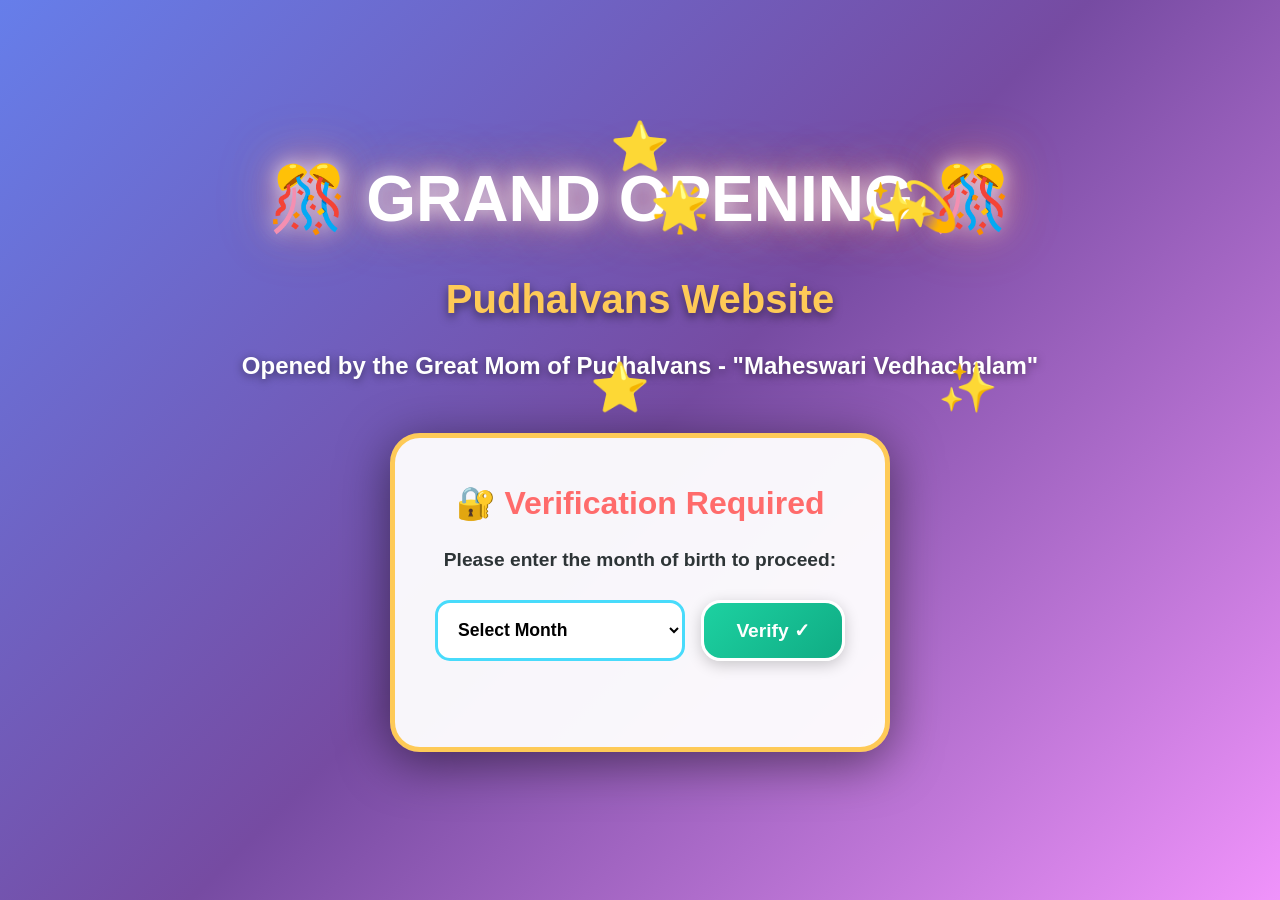
==== index.html @ 5bd52dd5 "first commit" ====
<!DOCTYPE html>
<html lang="en">
<head>
    <meta charset="UTF-8">
    <meta name="viewport" content="width=device-width, initial-scale=1.0">
    <title>Pudhalvans</title>
    <link rel="stylesheet" href="styles.css">
</head>
<body>
    <!-- Grand Opening Screen -->
    <div id="grandOpening" class="grand-opening-overlay">
        <div class="grand-opening-content">
            <div class="opening-stars">
                <div class="star">⭐</div>
                <div class="star">✨</div>
                <div class="star">🌟</div>
                <div class="star">💫</div>
                <div class="star">⭐</div>
                <div class="star">✨</div>
            </div>
            
            <div class="opening-title">
                <h1 class="grand-title">🎊 GRAND OPENING 🎊</h1>
                <h2 class="grand-subtitle">Pudhalvans Website</h2>
                <p class="grand-message">Opened by the Great Mom of Pudhalvans - "Maheswari Vedhachalam"</p>
            </div>
            
            <div class="verification-box" id="verificationBox">
                <h3>🔐 Verification Required</h3>
                <p>Please enter the month of birth to proceed:</p>
                <div class="month-input-container">
                    <select id="monthInput" class="month-select">
                        <option value="">Select Month</option>
                        <option value="1">January</option>
                        <option value="2">February</option>
                        <option value="3">March</option>
                        <option value="4">April</option>
                        <option value="5">May</option>
                        <option value="6">June</option>
                        <option value="7">July</option>
                        <option value="8">August</option>
                        <option value="9">September</option>
                        <option value="10">October</option>
                        <option value="11">November</option>
                        <option value="12">December</option>
                    </select>
                    <button onclick="verifyMonth()" class="verify-btn">Verify ✓</button>
                </div>
                <div id="verificationError" class="verification-error"></div>
            </div>
            
            <div class="ribbon-container" id="ribbonContainer" style="display: none;">
                <div class="ribbon-left" id="ribbonLeft"></div>
                <div class="ribbon-right" id="ribbonRight"></div>
                <div class="scissors" id="scissors">✂️</div>
            </div>
            
            <div class="confetti-container" id="confettiContainer"></div>
        </div>
    </div>

    <!-- Mascot Character -->
    <div class="mascot-container"></div>
        <img src="mascot.png" alt="Pudhalvans Mascot" class="mascot-character active" id="mascot1">
        <img src="mascot2.png" alt="Pudhalvans Mascot" class="mascot-character" id="mascot2">
        <div class="mascot-speech-bubble">Welcome! 👋</div>
    </div>

    <header>
        <h1>Pudhalvans</h1>
        <nav>
            <button class="nav-btn active" onclick="showSection('home')">Home</button>
            <button class="nav-btn" onclick="showSection('about')">About</button>
            <button class="nav-btn" onclick="showSection('categories')">Categories</button>
            <button class="nav-btn" onclick="showSection('contact')">Contact Us</button>
            <button class="nav-btn subscribe-btn" onclick="subscribeYoutube()">
                <svg width="20" height="20" viewBox="0 0 24 24" fill="currentColor">
                    <path d="M23.498 6.186a3.016 3.016 0 0 0-2.122-2.136C19.505 3.545 12 3.545 12 3.545s-7.505 0-9.377.505A3.017 3.017 0 0 0 .502 6.186C0 8.07 0 12 0 12s0 3.93.502 5.814a3.016 3.016 0 0 0 2.122 2.136c1.871.505 9.376.505 9.376.505s7.505 0 9.377-.505a3.015 3.015 0 0 0 2.122-2.136C24 15.93 24 12 24 12s0-3.93-.502-5.814zM9.545 15.568V8.432L15.818 12l-6.273 3.568z"/>
                </svg>
                Subscribe
            </button>
        </nav>
    </header>

    <main>
        <!-- Home Section -->
        <section id="home" class="content-section active">
            <div class="hero">
                <div class="floating-elements">
                    <div class="float-item rocket">🚀</div>
                    <div class="float-item star">⭐</div>
                    <div class="float-item planet">🪐</div>
                    <div class="float-item monkey">🐵</div>
                </div>
                <h2>Welcome to Pudhalvans</h2>
                <p>Showcasing the Pudhalvan Family's Lifestyle, Art, and World</p>
                
                <div class="carousel-container">
                    <button class="carousel-btn prev" onclick="prevSlide(); stopCarousel();">❮</button>
                    <div class="carousel">
                        <div class="carousel-slide active">
                            <img src="https://images.unsplash.com/photo-1503023345310-bd7c1de61c7d?w=800&h=400&fit=crop" alt="Happy Family">
                            <div class="carousel-caption">Welcome to Our World!</div>
                        </div>
                        <div class="carousel-slide">
                            <img src="https://images.unsplash.com/photo-1516627145497-ae6968895b74?w=800&h=400&fit=crop" alt="Calgary">
                            <div class="carousel-caption">Calgary, Alberta 🍁</div>
                        </div>
                        <div class="carousel-slide">
                            <img src="https://images.unsplash.com/photo-1501594907352-04cda38ebc29?w=800&h=400&fit=crop" alt="Learning">
                            <div class="carousel-caption">Learning & Fun! 📚</div>
                        </div>
                        <div class="carousel-slide">
                            <img src="https://images.unsplash.com/photo-1451187580459-43490279c0fa?w=800&h=400&fit=crop" alt="Space">
                            <div class="carousel-caption">Explore the Universe! 🌌</div>
                        </div>
                    </div>
                    <button class="carousel-btn next" onclick="nextSlide(); stopCarousel();">❯</button>
                </div>
            </div>
        </section>

        <!-- About Section -->
        <section id="about" class="content-section">
            <div class="container about-container">
                <div class="floating-elements">
                    <div class="float-item tiger">🐯</div>
                    <div class="float-item elephant">🐘</div>
                    <div class="float-item maple">🍁</div>
                </div>
                <h2>About Us 🌟</h2>
                <p>Pudhalvans Canada is about showcasing the Pudhalvan Families Life Style, Art and their World. Pudhalvans Family moved to Calgary Alberta Canada a few years ago and started enjoying the living Conditions and comfort of being in Canada thus have always wished to showcase #calgary #alberta #canada to the other parts of the World. Pudhalvan family speaks English and #Tamil being their Mother Tongue, you can expect videos in English and Tamil.</p>
            </div>
        </section>

        <!-- Categories Section -->
        <section id="categories" class="content-section">
            <div class="container categories-container">
                <div class="floating-elements">
                    <div class="float-item spaceship">🛸</div>
                    <div class="float-item comet">☄️</div>
                </div>
                <h2>Categories 🎨</h2>
                <div class="categories-grid">
                    <button class="category-btn games-btn" onclick="showCategory('games')">🎮 Games</button>
                    <button class="category-btn youtube-btn" onclick="showCategory('youtube')">📺 YouTube Videos</button>
                    <button class="category-btn math-btn" onclick="showCategory('math')">🔢 Math</button>
                    <button class="category-btn reading-btn" onclick="showCategory('reading')">📖 Reading</button>
                    <button class="category-btn ebooks-btn" onclick="showCategory('ebooks')">📚 E-books</button>
                </div>

                <!-- Category Content Areas -->
                <div id="games" class="category-content">
                    <h3>Games</h3>
                    <p>Games made by Pudhalvans</p>
                    <div class="content-grid">
                        <div class="content-item" onclick="window.open('Runner/index.html', '_blank')" style="cursor: pointer;">🏃 Runner</div>
                        <div class="content-item" onclick="window.open('MyRunner/index.html', '_blank')" style="cursor: pointer;">🏃‍♂️ My Runner</div>
                        <div class="content-item" onclick="window.open('PudhalvansPuzzles/index.html', '_blank')" style="cursor: pointer;">🧩 Pudhalvans Puzzles</div>
                    </div>
                </div>

                <div id="youtube" class="category-content">
                    <h3>YouTube Videos</h3>
                    <p>Our YouTube videos made by us</p>
                    <div class="youtube-grid">
                        <a href="https://www.youtube.com/watch?v=tcTjulk9LUQ" target="_blank" class="video-item">
                            <div class="video-thumbnail">
                                <img src="https://img.youtube.com/vi/tcTjulk9LUQ/maxresdefault.jpg" alt="Im not an egg song reaction">
                                <div class="play-button">▶</div>
                            </div>
                            <p class="video-title">Im not an egg song reaction</p>
                        </a>
                        <a href="https://www.youtube.com/shorts/P1n-VaHAbAA" target="_blank" class="video-item">
                            <div class="video-thumbnail">
                                <img src="https://img.youtube.com/vi/P1n-VaHAbAA/maxresdefault.jpg" alt="YouTube Short">
                                <div class="play-button">▶</div>
                            </div>
                            <p class="video-title">YouTube Short</p>
                        </a>
                        <a href="https://www.youtube.com/shorts/74So8w5AQjA" target="_blank" class="video-item">
                            <div class="video-thumbnail">
                                <img src="https://img.youtube.com/vi/74So8w5AQjA/maxresdefault.jpg" alt="YouTube Short">
                                <div class="play-button">▶</div>
                            </div>
                            <p class="video-title">YouTube Short</p>
                        </a>
                        <a href="https://youtu.be/dv_A4-y18Z0" target="_blank" class="video-item">
                            <div class="video-thumbnail">
                                <img src="https://img.youtube.com/vi/dv_A4-y18Z0/maxresdefault.jpg" alt="YouTube Video">
                                <div class="play-button">▶</div>
                            </div>
                            <p class="video-title">YouTube Video</p>
                        </a>
                    </div>
                </div>

                <div id="math" class="category-content">
                    <h3>Math Activities</h3>
                    <p>Select your level:</p>
                    <div class="level-buttons">
                        <button class="level-btn" onclick="showMathLevel('kindergarten')">Kindergarten</button>
                        <button class="level-btn" onclick="showMathLevel('elementary')">Elementary</button>
                        <button class="level-btn" onclick="showMathLevel('middle')">Middle School</button>
                        <button class="level-btn" onclick="showMathLevel('high')">High School</button>
                    </div>
                    
                    <!-- Kindergarten Math -->
                    <div id="math-kindergarten" class="level-content">
                        <h4>🎈 Kindergarten Math - Counting Fun!</h4>
                        <div class="math-activity">
                            <p class="activity-instruction">Count the animals and click the correct number!</p>
                            <div class="counting-game">
                                <div class="animals-display" id="animalsDisplay">
                                    🐵 🐵 🐵
                                </div>
                                <div class="number-options">
                                    <button class="number-btn" onclick="checkAnswer(1)">1</button>
                                    <button class="number-btn" onclick="checkAnswer(2)">2</button>
                                    <button class="number-btn" onclick="checkAnswer(3)">3</button>
                                    <button class="number-btn" onclick="checkAnswer(4)">4</button>
                                    <button class="number-btn" onclick="checkAnswer(5)">5</button>
                                </div>
                                <div id="result" class="result-message"></div>
                                <button class="next-btn" onclick="nextQuestion()">Next Question 🎯</button>
                            </div>
                        </div>
                    </div>
                    
                    <!-- Elementary Math -->
                    <div id="math-elementary" class="level-content">
                        <h4>Elementary Math Activities</h4>
                        <div class="content-grid">
                            <div class="content-item" onclick="showElementaryMath('addition')">➕ Addition Practice</div>
                            <div class="content-item" onclick="showElementaryMath('subtraction')">➖ Subtraction Fun</div>
                            <div class="content-item" onclick="showElementaryMath('multiplication')">✖️ Multiplication Tables</div>
                        </div>
                        
                        <!-- Addition Practice -->
                        <div id="addition-activity" class="elementary-activity">
                            <h4>➕ Addition Practice</h4>
                            <div class="math-activity">
                                <p class="activity-instruction">Solve the addition problem!</p>
                                <div class="math-problem">
                                    <div class="problem-display" id="additionProblem">5 + 3 = ?</div>
                                    <input type="number" id="additionAnswer" class="math-input" placeholder="Your answer">
                                    <button class="check-btn" onclick="checkAddition()">Check Answer ✓</button>
                                </div>
                                <div id="additionResult" class="result-message"></div>
                                <button class="next-btn" onclick="nextAddition()">Next Problem 🎯</button>
                            </div>
                        </div>
                        
                        <!-- Subtraction Fun -->
                        <div id="subtraction-activity" class="elementary-activity">
                            <h4>➖ Subtraction Fun</h4>
                            <div class="math-activity">
                                <p class="activity-instruction">Solve the subtraction problem!</p>
                                <div class="math-problem">
                                    <div class="problem-display" id="subtractionProblem">10 - 4 = ?</div>
                                    <input type="number" id="subtractionAnswer" class="math-input" placeholder="Your answer">
                                    <button class="check-btn" onclick="checkSubtraction()">Check Answer ✓</button>
                                </div>
                                <div id="subtractionResult" class="result-message"></div>
                                <button class="next-btn" onclick="nextSubtraction()">Next Problem 🎯</button>
                            </div>
                        </div>
                        
                        <!-- Multiplication Tables -->
                        <div id="multiplication-activity" class="elementary-activity">
                            <h4>✖️ Multiplication Tables</h4>
                            <div class="math-activity">
                                <p class="activity-instruction">Solve the multiplication problem!</p>
                                <div class="math-problem">
                                    <div class="problem-display" id="multiplicationProblem">3 × 4 = ?</div>
                                    <input type="number" id="multiplicationAnswer" class="math-input" placeholder="Your answer">
                                    <button class="check-btn" onclick="checkMultiplication()">Check Answer ✓</button>
                                </div>
                                <div id="multiplicationResult" class="result-message"></div>
                                <button class="next-btn" onclick="nextMultiplication()">Next Problem 🎯</button>
                            </div>
                        </div>
                    </div>
                    
                    <!-- Middle School Math -->
                    <div id="math-middle" class="level-content">
                        <h4>Middle School Math Activities</h4>
                        <div class="content-grid">
                            <div class="content-item" onclick="showMiddleMath('fractions')">🔢 Fractions & Decimals</div>
                            <div class="content-item" onclick="showMiddleMath('algebra')">📐 Algebra Basics</div>
                            <div class="content-item" onclick="showMiddleMath('geometry')">📏 Geometry</div>
                        </div>
                        
                        <!-- Fractions & Decimals -->
                        <div id="fractions-activity" class="middle-activity">
                            <h4>🔢 Fractions & Decimals</h4>
                            <div class="math-activity">
                                <p class="activity-instruction">Convert the fraction to a decimal!</p>
                                <div class="math-problem">
                                    <div class="problem-display" id="fractionProblem">1/2 = ?</div>
                                    <input type="number" step="0.01" id="fractionAnswer" class="math-input" placeholder="Your answer">
                                    <button class="check-btn" onclick="checkFraction()">Check Answer ✓</button>
                                </div>
                                <div id="fractionResult" class="result-message"></div>
                                <button class="next-btn" onclick="nextFraction()">Next Problem 🎯</button>
                            </div>
                        </div>
                        
                        <!-- Algebra Basics -->
                        <div id="algebra-activity" class="middle-activity">
                            <h4>📐 Algebra Basics</h4>
                            <div class="math-activity">
                                <p class="activity-instruction">Solve for x!</p>
                                <div class="math-problem">
                                    <div class="problem-display" id="algebraProblem">x + 5 = 10</div>
                                    <input type="number" id="algebraAnswer" class="math-input" placeholder="x = ?">
                                    <button class="check-btn" onclick="checkAlgebra()">Check Answer ✓</button>
                                </div>
                                <div id="algebraResult" class="result-message"></div>
                                <button class="next-btn" onclick="nextAlgebra()">Next Problem 🎯</button>
                            </div>
                        </div>
                        
                        <!-- Geometry -->
                        <div id="geometry-activity" class="middle-activity">
                            <h4>📏 Geometry</h4>
                            <div class="math-activity">
                                <p class="activity-instruction">Calculate the area of the rectangle!</p>
                                <div class="math-problem">
                                    <div class="geometry-visual" id="geometryVisual">
                                        <div class="rectangle" id="rectangle">
                                            <span class="dimension width-label" id="widthLabel">5</span>
                                            <span class="dimension height-label" id="heightLabel">3</span>
                                        </div>
                                    </div>
                                    <div class="problem-display" id="geometryProblem">Area = ?</div>
                                    <input type="number" id="geometryAnswer" class="math-input" placeholder="Your answer">
                                    <button class="check-btn" onclick="checkGeometry()">Check Answer ✓</button>
                                </div>
                                <div id="geometryResult" class="result-message"></div>
                                <button class="next-btn" onclick="nextGeometry()">Next Problem 🎯</button>
                            </div>
                        </div>
                    </div>
                    
                    <!-- High School Math -->
                    <div id="math-high" class="level-content">
                        <h4>High School Math Activities</h4>
                        <div class="content-grid">
                            <div class="content-item" onclick="showHighMath('advanced-algebra')">🔬 Advanced Algebra</div>
                            <div class="content-item" onclick="showHighMath('trigonometry')">📊 Trigonometry</div>
                            <div class="content-item">📈 Calculus Intro</div>
                        </div>
                        
                        <!-- Advanced Algebra -->
                        <div id="advanced-algebra-activity" class="high-activity">
                            <h4>🔬 Advanced Algebra - Quadratic Equations</h4>
                            <div class="math-activity">
                                <p class="activity-instruction">Solve the quadratic equation! Find both values of x.</p>
                                <div class="math-problem">
                                    <div class="problem-display" id="quadraticProblem">x² - 5x + 6 = 0</div>
                                    <div class="dual-input">
                                        <div>
                                            <label>x₁ = </label>
                                            <input type="number" id="quadraticAnswer1" class="math-input small" placeholder="First x">
                                        </div>
                                        <div>
                                            <label>x₂ = </label>
                                            <input type="number" id="quadraticAnswer2" class="math-input small" placeholder="Second x">
                                        </div>
                                    </div>
                                    <button class="check-btn" onclick="checkQuadratic()">Check Answer ✓</button>
                                </div>
                                <div id="quadraticResult" class="result-message"></div>
                                <button class="next-btn" onclick="nextQuadratic()">Next Problem 🎯</button>
                            </div>
                        </div>
                        
                        <!-- Trigonometry -->
                        <div id="trigonometry-activity" class="high-activity">
                            <h4>📊 Trigonometry</h4>
                            <div class="math-activity">
                                <p class="activity-instruction">Calculate the trigonometric value! (Round to 2 decimal places)</p>
                                <div class="math-problem">
                                    <div class="unit-circle">
                                        <div class="circle"></div>
                                        <div class="angle-line" id="angleLine"></div>
                                        <div class="angle-point" id="anglePoint"></div>
                                        <div class="axis horizontal"></div>
                                        <div class="axis vertical"></div>
                                    </div>
                                    <div class="problem-display" id="trigProblem">sin(30°) = ?</div>
                                    <input type="number" step="0.01" id="trigAnswer" class="math-input" placeholder="Your answer">
                                    <button class="check-btn" onclick="checkTrig()">Check Answer ✓</button>
                                </div>
                                <div id="trigResult" class="result-message"></div>
                                <button class="next-btn" onclick="nextTrig()">Next Problem 🎯</button>
                            </div>
                        </div>
                    </div>
                </div>

                <div id="reading" class="category-content">
                    <h3>Reading Activities</h3>
                    <p>Select your level:</p>
                    <div class="level-buttons">
                        <button class="level-btn" onclick="showReadingLevel('kindergarten')">Kindergarten</button>
                        <button class="level-btn" onclick="showReadingLevel('elementary')">Elementary</button>
                        <button class="level-btn" onclick="showReadingLevel('middle')">Middle School</button>
                        <button class="level-btn" onclick="showReadingLevel('high')">High School</button>
                    </div>
                    
                    <!-- Kindergarten Reading -->
                    <div id="reading-kindergarten" class="level-content">
                        <h4>📚 Kindergarten Reading - Letter Sounds!</h4>
                        <div class="reading-activity">
                            <p class="activity-instruction">Click on the letter that makes the sound!</p>
                            <div class="letter-game">
                                <div class="sound-display">
                                    <div class="sound-icon" id="soundIcon">🔊</div>
                                    <div class="sound-text" id="soundText">Click "Play Sound" to hear the letter!</div>
                                    <button class="play-sound-btn" onclick="playLetterSound()">🔊 Play Sound</button>
                                </div>
                                <div class="letter-options" id="letterOptions">
                                    <!-- Letters will be generated here -->
                                </div>
                                <div id="readingResult" class="result-message"></div>
                                <button class="next-btn" onclick="nextLetterQuestion()">Next Letter 📖</button>
                            </div>
                        </div>
                    </div>
                    
                    <!-- Elementary Reading -->
                    <div id="reading-elementary" class="level-content">
                        <h4>Elementary Reading Activities</h4>
                        <div class="content-grid">
                            <div class="content-item" onclick="showElementaryReading('sight-words')">👁️ Sight Words</div>
                            <div class="content-item" onclick="showElementaryReading('short-stories')">📖 Short Stories</div>
                            <div class="content-item" onclick="showElementaryReading('rhyming')">🎵 Rhyming Words</div>
                        </div>
                        
                        <!-- Sight Words -->
                        <div id="sight-words-activity" class="elementary-reading-activity">
                            <h4>👁️ Sight Words Practice</h4>
                            <div class="reading-activity">
                                <p class="activity-instruction">Read the word and click "I Know It!" when you recognize it!</p>
                                <div class="sight-word-game">
                                    <div class="sight-word-display" id="sightWordDisplay">the</div>
                                    <button class="know-btn" onclick="nextSightWord()">I Know It! ✓</button>
                                    <div class="sight-word-progress">
                                        <p>Words Practiced: <span id="sightWordCount">0</span></p>
                                    </div>
                                </div>
                            </div>
                        </div>
                        
                        <!-- Short Stories -->
                        <div id="short-stories-activity" class="elementary-reading-activity">
                            <h4>📖 Short Stories</h4>
                            <div class="reading-activity">
                                <div class="story-selector">
                                    <button class="story-btn" onclick="loadStory('sunny-day')">☀️ A Sunny Day</button>
                                    <button class="story-btn" onclick="loadStory('best-friends')">👫 Best Friends</button>
                                    <button class="story-btn" onclick="loadStory('magic-garden')">🌺 The Magic Garden</button>
                                </div>
                                <div class="story-content" id="storyContent">
                                    <p>Select a story to read!</p>
                                </div>
                            </div>
                        </div>
                        
                        <!-- Rhyming Words -->
                        <div id="rhyming-activity" class="elementary-reading-activity">
                            <h4>🎵 Rhyming Words</h4>
                            <div class="reading-activity">
                                <p class="activity-instruction">Which word rhymes with the word shown?</p>
                                <div class="rhyme-game">
                                    <div class="rhyme-word-display" id="rhymeWord">cat</div>
                                    <div class="rhyme-options" id="rhymeOptions">
                                        <!-- Options will be generated here -->
                                    </div>
                                    <div id="rhymeResult" class="result-message"></div>
                                </div>
                            </div>
                        </div>
                    </div>
                    
                    <!-- Middle School Reading -->
                    <div id="reading-middle" class="level-content">
                        <h4>Middle School Reading Activities</h4>
                        <div class="content-grid">
                            <div class="content-item" onclick="showMiddleReading('comprehension')">📝 Comprehension</div>
                            <div class="content-item" onclick="showMiddleReading('vocabulary')">📚 Vocabulary Builder</div>
                            <div class="content-item" onclick="showMiddleReading('analysis')">🔍 Story Analysis</div>
                        </div>
                        
                        <!-- Comprehension -->
                        <div id="comprehension-activity" class="middle-reading-activity">
                            <h4>📝 Reading Comprehension</h4>
                            <div class="reading-activity">
                                <div class="comprehension-passage" id="comprehensionPassage">
                                    <h3>The Northern Lights</h3>
                                    <p>The Northern Lights, also known as Aurora Borealis, are one of nature's most spectacular displays. They occur when charged particles from the sun collide with gases in Earth's atmosphere. These collisions create beautiful curtains of light that dance across the night sky in shades of green, pink, red, and purple.</p>
                                    <p>The best places to see the Northern Lights are near the Arctic Circle, including Alaska, Canada, Iceland, and Norway. The lights are most visible during winter months when nights are longest. Many people travel thousands of miles just to witness this incredible natural phenomenon.</p>
                                </div>
                                <div class="comprehension-question">
                                    <p class="question-text" id="questionText">What causes the Northern Lights?</p>
                                    <div class="answer-options" id="answerOptions">
                                        <button class="answer-btn" onclick="checkComprehension('A')">A) Moonlight reflecting off ice</button>
                                        <button class="answer-btn" onclick="checkComprehension('B')">B) Charged particles colliding with gases</button>
                                        <button class="answer-btn" onclick="checkComprehension('C')">C) Lightning in the atmosphere</button>
                                        <button class="answer-btn" onclick="checkComprehension('D')">D) Stars shining brightly</button>
                                    </div>
                                    <div id="comprehensionResult" class="result-message"></div>
                                </div>
                            </div>
                        </div>
                        
                        <!-- Vocabulary Builder -->
                        <div id="vocabulary-activity" class="middle-reading-activity">
                            <h4>📚 Vocabulary Builder</h4>
                            <div class="reading-activity">
                                <p class="activity-instruction">Match the word with its correct definition!</p>
                                <div class="vocab-game">
                                    <div class="vocab-word-display" id="vocabWord">Persevere</div>
                                    <div class="vocab-definition" id="vocabDefinition">
                                        <p>What does this word mean?</p>
                                    </div>
                                    <div class="vocab-options" id="vocabOptions">
                                        <button class="vocab-option-btn" onclick="checkVocab('A')">To give up easily</button>
                                        <button class="vocab-option-btn" onclick="checkVocab('B')">To continue despite difficulties</button>
                                        <button class="vocab-option-btn" onclick="checkVocab('C')">To run very fast</button>
                                        <button class="vocab-option-btn" onclick="checkVocab('D')">To speak loudly</button>
                                    </div>
                                    <div id="vocabResult" class="result-message"></div>
                                    <button class="next-btn" onclick="nextVocab()">Next Word 📖</button>
                                </div>
                            </div>
                        </div>
                        
                        <!-- Story Analysis -->
                        <div id="analysis-activity" class="middle-reading-activity">
                            <h4>🔍 Story Analysis</h4>
                            <div class="reading-activity">
                                <div class="analysis-passage">
                                    <h3>The Lost Key</h3>
                                    <p><em>Sarah frantically searched through her backpack. The key to her grandmother's house was nowhere to be found. She had promised to water the plants while her grandmother was away, but without the key, she couldn't get inside. Her heart raced as she retraced her steps in her mind. Then she remembered - she had put it in her jacket pocket that morning!</em></p>
                                </div>
                                <div class="analysis-questions">
                                    <div class="analysis-question-item">
                                        <p class="analysis-question-text">What is the main conflict in this story?</p>
                                        <div class="analysis-options">
                                            <button class="analysis-btn" onclick="checkAnalysis(1, 'A')">A) Sarah doesn't like her grandmother</button>
                                            <button class="analysis-btn" onclick="checkAnalysis(1, 'B')">B) Sarah can't find the key</button>
                                            <button class="analysis-btn" onclick="checkAnalysis(1, 'C')">C) The plants are dying</button>
                                            <button class="analysis-btn" onclick="checkAnalysis(1, 'D')">D) Sarah forgot to go</button>
                                        </div>
                                        <div id="analysisResult1" class="result-message"></div>
                                    </div>
                                    <div class="analysis-question-item">
                                        <p class="analysis-question-text">What is the mood of this passage?</p>
                                        <div class="analysis-options">
                                            <button class="analysis-btn" onclick="checkAnalysis(2, 'A')">A) Joyful and excited</button>
                                            <button class="analysis-btn" onclick="checkAnalysis(2, 'B')">B) Anxious and worried</button>
                                            <button class="analysis-btn" onclick="checkAnalysis(2, 'C')">C) Angry and frustrated</button>
                                            <button class="analysis-btn" onclick="checkAnalysis(2, 'D')">D) Calm and peaceful</button>
                                        </div>
                                        <div id="analysisResult2" class="result-message"></div>
                                    </div>
                                </div>
                            </div>
                        </div>
                    </div>
                    
                    <!-- High School Reading -->
                    <div id="reading-high" class="level-content">
                        <h4>High School Reading Activities</h4>
                        <div class="content-grid">
                            <div class="content-item" onclick="showHighReading('literature')">📖 Literature Analysis</div>
                            <div class="content-item" onclick="showHighReading('critical')">🧠 Critical Reading</div>
                            <div class="content-item" onclick="showHighReading('essay')">✍️ Essay Writing</div>
                        </div>
                        
                        <!-- Literature Analysis -->
                        <div id="literature-activity" class="high-reading-activity">
                            <h4>📖 Literature Analysis</h4>
                            <div class="reading-activity">
                                <div class="literature-passage">
                                    <h3>Excerpt from "The Road Not Taken" by Robert Frost</h3>
                                    <div class="poem-text">
                                        <p><em>Two roads diverged in a yellow wood,<br>
                                        And sorry I could not travel both<br>
                                        And be one traveler, long I stood<br>
                                        And looked down one as far as I could<br>
                                        To where it bent in the undergrowth;</em></p>
                                        <p><em>Then took the other, as just as fair,<br>
                                        And having perhaps the better claim,<br>
                                        Because it was grassy and wanted wear;<br>
                                        Though as for that the passing there<br>
                                        Had worn them really about the same...</em></p>
                                    </div>
                                </div>
                                <div class="literature-questions">
                                    <div class="lit-question-item">
                                        <p class="lit-question-text">What literary device is primarily used in this poem?</p>
                                        <div class="lit-options">
                                            <button class="lit-btn" onclick="checkLiterature(1, 'A')">A) Personification</button>
                                            <button class="lit-btn" onclick="checkLiterature(1, 'B')">B) Metaphor (roads as life choices)</button>
                                            <button class="lit-btn" onclick="checkLiterature(1, 'C')">C) Onomatopoeia</button>
                                            <button class="lit-btn" onclick="checkLiterature(1, 'D')">D) Hyperbole</button>
                                        </div>
                                        <div id="litResult1" class="result-message"></div>
                                    </div>
                                    <div class="lit-question-item">
                                        <p class="lit-question-text">What is the central theme of this excerpt?</p>
                                        <div class="lit-options">
                                            <button class="lit-btn" onclick="checkLiterature(2, 'A')">A) The beauty of nature</button>
                                            <button class="lit-btn" onclick="checkLiterature(2, 'B')">B) Making difficult life choices</button>
                                            <button class="lit-btn" onclick="checkLiterature(2, 'C')">C) The importance of travel</button>
                                            <button class="lit-btn" onclick="checkLiterature(2, 'D')">D) Friendship and loyalty</button>
                                        </div>
                                        <div id="litResult2" class="result-message"></div>
                                    </div>
                                </div>
                            </div>
                        </div>
                        
                        <!-- Critical Reading -->
                        <div id="critical-activity" class="high-reading-activity">
                            <h4>🧠 Critical Reading</h4>
                            <div class="reading-activity">
                                <div class="critical-passage">
                                    <h3>Argumentative Text: Social Media and Society</h3>
                                    <p>Social media has fundamentally transformed how we communicate and interact. Proponents argue that it connects people across vast distances, enables rapid information sharing, and provides platforms for marginalized voices. However, critics contend that social media contributes to mental health issues, spreads misinformation, and creates echo chambers that polarize society. Studies show that excessive social media use correlates with increased anxiety and depression, particularly among teenagers. Yet, the same platforms have been instrumental in organizing social movements and raising awareness about critical issues.</p>
                                </div>
                                <div class="critical-questions">
                                    <div class="critical-question-item">
                                        <p class="critical-question-text">What is the author's tone in this passage?</p>
                                        <div class="critical-options">
                                            <button class="critical-btn" onclick="checkCritical(1, 'A')">A) Strongly biased against social media</button>
                                            <button class="critical-btn" onclick="checkCritical(1, 'B')">B) Balanced and objective</button>
                                            <button class="critical-btn" onclick="checkCritical(1, 'C')">C) Enthusiastically supportive</button>
                                            <button class="critical-btn" onclick="checkCritical(1, 'D')">D) Sarcastic and mocking</button>
                                        </div>
                                        <div id="criticalResult1" class="result-message"></div>
                                    </div>
                                    <div class="critical-question-item">
                                        <p class="critical-question-text">Which statement best represents the structure of this argument?</p>
                                        <div class="critical-options">
                                            <button class="critical-btn" onclick="checkCritical(2, 'A')">A) Only presents negative aspects</button>
                                            <button class="critical-btn" onclick="checkCritical(2, 'B')">B) Presents both sides with supporting evidence</button>
                                            <button class="critical-btn" onclick="checkCritical(2, 'C')">C) Uses only personal opinions</button>
                                            <button class="critical-btn" onclick="checkCritical(2, 'D')">D) Focuses solely on statistics</button>
                                        </div>
                                        <div id="criticalResult2" class="result-message"></div>
                                    </div>
                                </div>
                            </div>
                        </div>
                        
                        <!-- Essay Writing -->
                        <div id="essay-activity" class="high-reading-activity">
                            <h4>✍️ Essay Writing Practice</h4>
                            <div class="reading-activity">
                                <div class="essay-prompt">
                                    <h3>Essay Prompt</h3>
                                    <p class="prompt-text">"Technology has made our lives easier but has also created new challenges. Discuss both the benefits and drawbacks of technological advancement in modern society."</p>
                                </div>
                                <div class="essay-structure">
                                    <h3>Essay Structure Guide</h3>
                                    <div class="structure-section">
                                        <h4>Introduction</h4>
                                        <textarea id="essayIntro" class="essay-input" placeholder="Write your introduction paragraph here... Include a hook, background information, and your thesis statement."></textarea>
                                    </div>
                                    <div class="structure-section">
                                        <h4>Body Paragraph 1 (Benefits)</h4>
                                        <textarea id="essayBody1" class="essay-input" placeholder="Write about the benefits of technology... Include topic sentence, evidence, and analysis."></textarea>
                                    </div>
                                    <div class="structure-section">
                                        <h4>Body Paragraph 2 (Drawbacks)</h4>
                                        <textarea id="essayBody2" class="essay-input" placeholder="Write about the drawbacks of technology... Include topic sentence, evidence, and analysis."></textarea>
                                    </div>
                                    <div class="structure-section">
                                        <h4>Conclusion</h4>
                                        <textarea id="essayConclusion" class="essay-input" placeholder="Write your conclusion... Restate thesis, summarize main points, and provide final thoughts."></textarea>
                                    </div>
                                    <div class="essay-actions">
                                        <button class="save-essay-btn" onclick="saveEssay()">💾 Save Draft</button>
                                        <button class="clear-essay-btn" onclick="clearEssay()">🗑️ Clear All</button>
                                    </div>
                                    <div id="essayFeedback" class="essay-feedback"></div>
                                </div>
                            </div>
                        </div>
                    </div>
                </div>

                <div id="ebooks" class="category-content">
                    <h3>E-books</h3>
                    <div class="ebooks-grid">
                        <div class="ebook-item" onclick="openEbook('monkey-adventure')">
                            <div class="ebook-cover">
                                <div class="ebook-icon">🐵</div>
                                <h4>The Monkey's Adventure</h4>
                                <p class="ebook-author">By Pudhalvans</p>
                            </div>
                            <button class="read-btn">📖 Read Now</button>
                        </div>
                        <div class="ebook-item" onclick="openEbook('space-explorer')">
                            <div class="ebook-cover">
                                <div class="ebook-icon">🚀</div>
                                <h4>Space Explorer</h4>
                                <p class="ebook-author">By Pudhalvans</p>
                            </div>
                            <button class="read-btn">📖 Read Now</button>
                        </div>
                        <div class="ebook-item" onclick="openEbook('tiger-tale')">
                            <div class="ebook-cover">
                                <div class="ebook-icon">🐯</div>
                                <h4>The Brave Tiger</h4>
                                <p class="ebook-author">By Pudhalvans</p>
                            </div>
                            <button class="read-btn">📖 Read Now</button>
                        </div>
                    </div>
                </div>

                <!-- E-book Reader Modal -->
                <div id="ebookModal" class="ebook-modal">
                    <div class="ebook-reader">
                        <button class="close-ebook" onclick="closeEbook()">✖</button>
                        <h2 id="ebookTitle"></h2>
                        <button class="read-aloud-btn" onclick="readAloud()">🔊 Read Aloud</button>
                        <div class="ebook-content" id="ebookContent"></div>
                        <div class="ebook-navigation">
                            <button class="nav-ebook-btn" onclick="previousPage()">⬅ Previous</button>
                            <span id="pageNumber">Page 1</span>
                            <button class="nav-ebook-btn" onclick="nextPage()">Next ➡</button>
                        </div>
                    </div>
                </div>
            </div>
        </section>

        <!-- Contact Section -->
        <section id="contact" class="content-section">
            <div class="container contact-container">
                <div class="floating-elements">
                    <div class="float-item parrot">🦜</div>
                    <div class="float-item butterfly">🦋</div>
                    <div class="float-item rainbow">🌈</div>
                </div>
                <h2>Contact Us 📧</h2>
                
                <!-- Hidden Reset Button - Click "Contact Us" title 5 times to reveal -->
                <div id="resetButtonContainer" class="reset-button-container" style="display: none;">
                    <button type="button" class="reset-opening-btn" onclick="resetGrandOpening()">
                        🔄 Reset Grand Opening
                    </button>
                    <p class="reset-info">Click to see the grand opening again on next page load</p>
                </div>
                
                <form id="contactForm" onsubmit="handleSubmit(event)"></form>
                    <div class="form-row">
                        <div class="form-group">
                            <label for="name">Name</label>
                            <input type="text" id="name" name="name" required>
                        </div>
                        <div class="form-group">
                            <label for="email">Email</label>
                            <input type="email" id="email" name="email" required>
                        </div>
                        <div class="form-group">
                            <label for="phone">Phone Number</label>
                            <input type="tel" id="phone" name="phone" required>
                        </div>
                    </div>
                    <div class="form-group">
                        <label for="message">Message</label>
                        <textarea id="message" name="message" rows="5" required></textarea>
                    </div>
                    <div class="form-buttons">
                        <button type="button" class="btn-cancel" onclick="cancelForm()">Cancel</button>
                        <button type="submit" class="btn-submit">Submit</button>
                    </div>
                </form>
            </div>
        </section>
    </main>

    <script src="script.js"></script>
</body>
</html>
---- styles.css ----
* {
    margin: 0;
    padding: 0;
    box-sizing: border-box;
}

body {
    font-family: 'Comic Sans MS', 'Segoe UI', Tahoma, Geneva, Verdana, sans-serif;
    line-height: 1.6;
    color: #333;
    background: linear-gradient(135deg, #667eea 0%, #764ba2 50%, #f093fb 100%);
    background-attachment: fixed;
    min-height: 100vh;
}

header {
    background: linear-gradient(135deg, #ff6b6b 0%, #feca57 50%, #48dbfb 100%);
    color: white;
    padding: 1.5rem 2rem;
    box-shadow: 0 4px 20px rgba(0,0,0,0.3);
    position: relative;
    overflow: hidden;
}

header::before {
    content: '⭐';
    position: absolute;
    font-size: 3rem;
    top: 10px;
    left: 20px;
    animation: twinkle 2s infinite;
}

header::after {
    content: '🌙';
    position: absolute;
    font-size: 3rem;
    top: 10px;
    right: 20px;
    animation: twinkle 2s infinite 1s;
}

@keyframes twinkle {
    0%, 100% { opacity: 1; transform: scale(1); }
    50% { opacity: 0.5; transform: scale(1.2); }
}

header h1 {
    text-align: center;
    font-size: 3rem;
    margin-bottom: 1rem;
    text-shadow: 3px 3px 6px rgba(0,0,0,0.3);
    animation: bounce 2s infinite;
}

@keyframes bounce {
    0%, 100% { transform: translateY(0); }
    50% { transform: translateY(-10px); }
}

nav {
    display: flex;
    justify-content: center;
    gap: 1rem;
    flex-wrap: wrap;
}

.nav-btn {
    background: rgba(255, 255, 255, 0.9);
    color: #ff6b6b;
    border: 3px solid #feca57;
    padding: 0.8rem 1.5rem;
    font-size: 1.1rem;
    cursor: pointer;
    border-radius: 30px;
    transition: all 0.3s ease;
    font-weight: bold;
    box-shadow: 0 4px 10px rgba(0,0,0,0.2);
}

.nav-btn:hover {
    background: #feca57;
    color: white;
    transform: translateY(-5px) scale(1.05);
    box-shadow: 0 6px 20px rgba(0,0,0,0.3);
}

.nav-btn.active {
    background: linear-gradient(135deg, #ff6b6b, #feca57);
    color: white;
    transform: scale(1.1);
}

.subscribe-btn {
    display: flex;
    align-items: center;
    gap: 0.5rem;
    background: #ff0000 !important;
    border-color: #ff0000 !important;
    color: white !important;
    animation: pulse 2s infinite;
}

@keyframes pulse {
    0%, 100% { transform: scale(1); }
    50% { transform: scale(1.05); }
}

.subscribe-btn:hover {
    background: #cc0000 !important;
    border-color: #cc0000 !important;
}

main {
    max-width: 1200px;
    margin: 2rem auto;
    padding: 0 1rem;
}

.content-section {
    display: none;
    animation: slideIn 0.6s ease;
}

.content-section.active {
    display: block;
}

@keyframes slideIn {
    from {
        opacity: 0;
        transform: translateX(-50px);
    }
    to {
        opacity: 1;
        transform: translateX(0);
    }
}

.hero {
    background: linear-gradient(135deg, #ffeaa7 0%, #74b9ff 100%);
    padding: 3rem 2rem;
    text-align: center;
    border-radius: 30px;
    box-shadow: 0 8px 30px rgba(0,0,0,0.3);
    position: relative;
    overflow: hidden;
    border: 5px solid #fff;
}

.floating-elements {
    position: absolute;
    width: 100%;
    height: 100%;
    top: 0;
    left: 0;
    pointer-events: none;
    overflow: hidden;
}

.float-item {
    position: absolute;
    font-size: 3rem;
    animation: float 6s infinite ease-in-out;
}

.rocket { top: 10%; left: 5%; animation-delay: 0s; }
.star { top: 20%; right: 10%; animation-delay: 1s; }
.planet { bottom: 15%; left: 10%; animation-delay: 2s; }
.monkey { bottom: 20%; right: 5%; animation-delay: 1.5s; }
.tiger { top: 15%; left: 8%; animation-delay: 0.5s; }
.elephant { top: 25%; right: 8%; animation-delay: 2.5s; }
.maple { bottom: 10%; left: 15%; animation-delay: 1s; }
.parrot { top: 10%; right: 15%; animation-delay: 0.8s; }
.butterfly { top: 30%; left: 10%; animation-delay: 1.8s; }
.rainbow { bottom: 20%; right: 10%; animation-delay: 2.2s; }
.spaceship { top: 15%; left: 12%; animation-delay: 1.2s; }
.comet { bottom: 25%; right: 12%; animation-delay: 2.8s; }

@keyframes float {
    0%, 100% { transform: translateY(0) rotate(0deg); }
    25% { transform: translateY(-20px) rotate(5deg); }
    50% { transform: translateY(-10px) rotate(-5deg); }
    75% { transform: translateY(-15px) rotate(3deg); }
}

.hero h2 {
    font-size: 3rem;
    color: #ff6b6b;
    margin-bottom: 1rem;
    text-shadow: 3px 3px 6px rgba(0,0,0,0.2);
    position: relative;
    z-index: 1;
}

.hero p {
    font-size: 1.3rem;
    color: #2d3436;
    font-weight: bold;
    position: relative;
    z-index: 1;
}

/* Carousel Styles */
.carousel-container {
    position: relative;
    max-width: 800px;
    margin: 2rem auto 0;
    border-radius: 20px;
    overflow: hidden;
    box-shadow: 0 8px 30px rgba(0,0,0,0.3);
    border: 5px solid white;
}

.carousel {
    position: relative;
    width: 100%;
    height: 400px;
}

.carousel-slide {
    position: absolute;
    width: 100%;
    height: 100%;
    opacity: 0;
    transition: opacity 1s ease-in-out;
}

.carousel-slide.active {
    opacity: 1;
}

.carousel-slide img {
    width: 100%;
    height: 100%;
    object-fit: cover;
}

.carousel-caption {
    position: absolute;
    bottom: 0;
    left: 0;
    right: 0;
    background: rgba(255, 107, 107, 0.9);
    color: white;
    padding: 1rem;
    font-size: 1.5rem;
    font-weight: bold;
    text-align: center;
}

.carousel-btn {
    position: absolute;
    top: 50%;
    transform: translateY(-50%);
    background: rgba(255, 255, 255, 0.9);
    color: #ff6b6b;
    border: none;
    font-size: 2rem;
    padding: 1rem 1.5rem;
    cursor: pointer;
    border-radius: 50%;
    transition: all 0.3s ease;
    z-index: 10;
    font-weight: bold;
}

.carousel-btn:hover {
    background: #feca57;
    color: white;
    transform: translateY(-50%) scale(1.2);
}

.carousel-btn.prev {
    left: 10px;
}

.carousel-btn.next {
    right: 10px;
}

.container {
    background: linear-gradient(135deg, #a29bfe 0%, #fd79a8 100%);
    padding: 3rem;
    border-radius: 30px;
    box-shadow: 0 8px 30px rgba(0,0,0,0.3);
    position: relative;
    overflow: hidden;
    border: 5px solid white;
}

.about-container {
    background: linear-gradient(135deg, #fdcb6e 0%, #e17055 100%);
}

.categories-container {
    background: linear-gradient(135deg, #00b894 0%, #00cec9 100%);
}

.contact-container {
    background: linear-gradient(135deg, #fab1a0 0%, #ff7675 100%);
}

.container h2 {
    color: white;
    margin-bottom: 1.5rem;
    font-size: 2.5rem;
    text-shadow: 3px 3px 6px rgba(0,0,0,0.3);
    position: relative;
    z-index: 1;
}

.container p {
    font-size: 1.2rem;
    line-height: 1.8;
    color: white;
    background: rgba(0,0,0,0.2);
    padding: 1.5rem;
    border-radius: 15px;
    font-weight: 500;
    position: relative;
    z-index: 1;
}

.categories-grid {
    display: grid;
    grid-template-columns: repeat(auto-fit, minmax(200px, 1fr));
    gap: 1.5rem;
    margin-bottom: 2rem;
    position: relative;
    z-index: 1;
}

.category-btn {
    background: white;
    color: #2d3436;
    border: 4px solid #feca57;
    padding: 2rem 1rem;
    font-size: 1.3rem;
    cursor: pointer;
    border-radius: 20px;
    transition: all 0.3s ease;
    font-weight: bold;
    box-shadow: 0 6px 20px rgba(0,0,0,0.2);
}

.category-btn:hover {
    transform: translateY(-10px) rotate(2deg);
    box-shadow: 0 10px 30px rgba(0,0,0,0.3);
}

.games-btn:hover { background: #ff6b6b; color: white; }
.youtube-btn:hover { background: #ff0000; color: white; }
.math-btn:hover { background: #48dbfb; color: white; }
.reading-btn:hover { background: #1dd1a1; color: white; }
.ebooks-btn:hover { background: #feca57; color: white; }

.category-content {
    display: none;
    margin-top: 2rem;
    padding: 2rem;
    background: rgba(255, 255, 255, 0.9);
    border-radius: 20px;
    border: 4px solid white;
    position: relative;
    z-index: 1;
}

.category-content.active {
    display: block;
    animation: popIn 0.5s ease;
}

@keyframes popIn {
    0% { transform: scale(0.8); opacity: 0; }
    100% { transform: scale(1); opacity: 1; }
}

.category-content h3 {
    color: #ff6b6b;
    margin-bottom: 1rem;
    font-size: 2rem;
    text-shadow: 2px 2px 4px rgba(0,0,0,0.1);
}

.level-buttons {
    display: flex;
    gap: 1rem;
    margin: 1.5rem 0;
    flex-wrap: wrap;
}

.level-btn {
    background: linear-gradient(135deg, #feca57, #ff6b6b);
    color: white;
    border: 3px solid white;
    padding: 0.8rem 1.5rem;
    cursor: pointer;
    border-radius: 25px;
    transition: all 0.3s ease;
    font-weight: bold;
    font-size: 1rem;
    box-shadow: 0 4px 10px rgba(0,0,0,0.2);
}

.level-btn:hover {
    transform: translateY(-5px) scale(1.1);
    box-shadow: 0 6px 20px rgba(0,0,0,0.3);
}

.content-grid {
    display: grid;
    grid-template-columns: repeat(auto-fill, minmax(250px, 1fr));
    gap: 1.5rem;
    margin-top: 1.5rem;
}

.youtube-grid {
    display: grid;
    grid-template-columns: repeat(auto-fill, minmax(320px, 1fr));
    gap: 2rem;
    margin-top: 1.5rem;
}

.video-item {
    background: white;
    padding: 1rem;
    border-radius: 15px;
    box-shadow: 0 4px 15px rgba(0,0,0,0.2);
    border: 3px solid #ff0000;
    transition: all 0.3s ease;
    text-decoration: none;
    display: block;
    cursor: pointer;
}

.video-item:hover {
    transform: translateY(-10px);
    box-shadow: 0 8px 25px rgba(0,0,0,0.3);
}

.video-thumbnail {
    position: relative;
    width: 100%;
    padding-bottom: 56.25%; /* 16:9 aspect ratio */
    overflow: hidden;
    border-radius: 10px;
    background: #000;
}

.video-thumbnail img {
    position: absolute;
    top: 0;
    left: 0;
    width: 100%;
    height: 100%;
    object-fit: cover;
    transition: all 0.3s ease;
}

.video-item:hover .video-thumbnail img {
    transform: scale(1.05);
}

.play-button {
    position: absolute;
    top: 50%;
    left: 50%;
    transform: translate(-50%, -50%);
    width: 80px;
    height: 80px;
    background: rgba(255, 0, 0, 0.9);
    border-radius: 50%;
    display: flex;
    align-items: center;
    justify-content: center;
    font-size: 2rem;
    color: white;
    transition: all 0.3s ease;
    box-shadow: 0 4px 15px rgba(0,0,0,0.5);
}

.video-item:hover .play-button {
    transform: translate(-50%, -50%) scale(1.2);
    background: rgba(255, 0, 0, 1);
}

.video-title {
    margin-top: 0.8rem;
    font-size: 1.1rem;
    font-weight: bold;
    color: #2d3436;
    text-align: center;
}

/* Math Activity Styles */
.level-content {
    display: none;
    margin-top: 2rem;
    animation: fadeIn 0.5s ease;
}

.level-content.active {
    display: block;
}

.level-content h4 {
    color: #ff6b6b;
    font-size: 1.8rem;
    margin-bottom: 1.5rem;
    text-align: center;
}

.math-activity {
    background: white;
    padding: 2rem;
    border-radius: 20px;
    box-shadow: 0 4px 15px rgba(0,0,0,0.2);
    border: 4px solid #feca57;
}

.activity-instruction {
    font-size: 1.3rem;
    color: #2d3436;
    text-align: center;
    margin-bottom: 2rem;
    font-weight: bold;
}

.counting-game {
    text-align: center;
}

.animals-display {
    font-size: 5rem;
    padding: 2rem;
    background: linear-gradient(135deg, #ffeaa7, #74b9ff);
    border-radius: 15px;
    margin-bottom: 2rem;
    min-height: 150px;
    display: flex;
    align-items: center;
    justify-content: center;
    gap: 1rem;
    border: 4px solid white;
}

.number-options {
    display: flex;
    justify-content: center;
    gap: 1rem;
    margin-bottom: 2rem;
    flex-wrap: wrap;
}

.number-btn {
    width: 80px;
    height: 80px;
    font-size: 2rem;
    font-weight: bold;
    background: linear-gradient(135deg, #48dbfb, #0abde3);
    color: white;
    border: 4px solid white;
    border-radius: 50%;
    cursor: pointer;
    transition: all 0.3s ease;
    box-shadow: 0 4px 10px rgba(0,0,0,0.2);
}

.number-btn:hover {
    transform: scale(1.2);
    background: linear-gradient(135deg, #0abde3, #48dbfb);
    box-shadow: 0 6px 20px rgba(0,0,0,0.3);
}

.result-message {
    font-size: 1.5rem;
    font-weight: bold;
    padding: 1rem;
    border-radius: 10px;
    margin-bottom: 1rem;
    min-height: 60px;
    display: flex;
    align-items: center;
    justify-content: center;
}

.result-message.correct {
    background: #55efc4;
    color: #00b894;
    animation: celebrate 0.5s ease;
}

.result-message.incorrect {
    background: #fab1a0;
    color: #d63031;
    animation: shake 0.5s ease;
}

@keyframes celebrate {
    0%, 100% { transform: scale(1); }
    25% { transform: scale(1.1) rotate(5deg); }
    75% { transform: scale(1.1) rotate(-5deg); }
}

@keyframes shake {
    0%, 100% { transform: translateX(0); }
    25% { transform: translateX(-10px); }
    75% { transform: translateX(10px); }
}

.next-btn {
    background: linear-gradient(135deg, #ff6b6b, #feca57);
    color: white;
    border: 4px solid white;
    padding: 1rem 2rem;
    font-size: 1.2rem;
    font-weight: bold;
    border-radius: 25px;
    cursor: pointer;
    transition: all 0.3s ease;
    box-shadow: 0 4px 15px rgba(0,0,0,0.2);
}

.next-btn:hover {
    transform: translateY(-5px) scale(1.1);
    box-shadow: 0 6px 20px rgba(0,0,0,0.3);
}

/* Reading Activity Styles */
.reading-activity {
    background: white;
    padding: 2rem;
    border-radius: 20px;
    box-shadow: 0 4px 15px rgba(0,0,0,0.2);
    border: 4px solid #1dd1a1;
}

.letter-game {
    text-align: center;
}

.sound-display {
    background: linear-gradient(135deg, #a29bfe, #fd79a8);
    padding: 2rem;
    border-radius: 15px;
    margin-bottom: 2rem;
    border: 4px solid white;
}

.sound-icon {
    font-size: 4rem;
    margin-bottom: 1rem;
    animation: pulse 2s infinite;
}

.sound-text {
    font-size: 1.5rem;
    color: white;
    font-weight: bold;
    margin-bottom: 1.5rem;
    min-height: 80px;
    display: flex;
    align-items: center;
    justify-content: center;
    text-align: center;
}

.play-sound-btn {
    background: linear-gradient(135deg, #ff6b6b, #feca57);
    color: white;
    border: 4px solid white;
    padding: 1rem 2rem;
    font-size: 1.3rem;
    font-weight: bold;
    border-radius: 25px;
    cursor: pointer;
    transition: all 0.3s ease;
    box-shadow: 0 4px 15px rgba(0,0,0,0.2);
}

.play-sound-btn:hover {
    transform: scale(1.1);
    box-shadow: 0 6px 20px rgba(0,0,0,0.3);
}

.letter-options {
    display: flex;
    justify-content: center;
    gap: 1.5rem;
    margin-bottom: 2rem;
    flex-wrap: wrap;
}

.letter-btn {
    width: 100px;
    height: 100px;
    font-size: 3rem;
    font-weight: bold;
    background: linear-gradient(135deg, #1dd1a1, #10ac84);
    color: white;
    border: 4px solid white;
    border-radius: 20px;
    cursor: pointer;
    transition: all 0.3s ease;
    box-shadow: 0 4px 10px rgba(0,0,0,0.2);
}

.letter-btn:hover {
    transform: scale(1.2) rotate(5deg);
    background: linear-gradient(135deg, #10ac84, #1dd1a1);
    box-shadow: 0 6px 20px rgba(0,0,0,0.3);
}

/* E-books Styles */
.ebooks-grid {
    display: grid;
    grid-template-columns: repeat(auto-fill, minmax(280px, 1fr));
    gap: 2rem;
    margin-top: 1.5rem;
    position: relative;
    z-index: 1;
}

.ebook-item {
    background: white;
    border-radius: 20px;
    padding: 1.5rem;
    box-shadow: 0 4px 15px rgba(0,0,0,0.2);
    border: 4px solid #feca57;
    cursor: pointer;
    transition: all 0.3s ease;
}

.ebook-item:hover {
    transform: translateY(-10px) rotate(-2deg);
    box-shadow: 0 8px 25px rgba(0,0,0,0.3);
}

.ebook-cover {
    text-align: center;
    padding: 2rem 1rem;
    background: linear-gradient(135deg, #ffeaa7, #74b9ff);
    border-radius: 15px;
    margin-bottom: 1rem;
    border: 3px solid white;
}

.ebook-icon {
    font-size: 5rem;
    margin-bottom: 1rem;
    animation: float 3s infinite ease-in-out;
}

.ebook-cover h4 {
    font-size: 1.5rem;
    color: #2d3436;
    margin-bottom: 0.5rem;
}

.ebook-author {
    font-size: 1rem;
    color: #636e72;
    font-style: italic;
}

.read-btn {
    width: 100%;
    background: linear-gradient(135deg, #ff6b6b, #feca57);
    color: white;
    border: 3px solid white;
    padding: 1rem;
    font-size: 1.2rem;
    font-weight: bold;
    border-radius: 15px;
    cursor: pointer;
    transition: all 0.3s ease;
    box-shadow: 0 4px 10px rgba(0,0,0,0.2);
}

.read-btn:hover {
    transform: scale(1.05);
    box-shadow: 0 6px 20px rgba(0,0,0,0.3);
}

/* E-book Modal */
.ebook-modal {
    display: none;
    position: fixed;
    top: 0;
    left: 0;
    width: 100%;
    height: 100%;
    background: rgba(0, 0, 0, 0.8);
    z-index: 1000;
    justify-content: center;
    align-items: center;
    animation: fadeIn 0.3s ease;
}

.ebook-modal.active {
    display: flex;
}

.ebook-reader {
    background: white;
    width: 90%;
    max-width: 800px;
    max-height: 90vh;
    border-radius: 20px;
    padding: 2rem;
    position: relative;
    overflow-y: auto;
    box-shadow: 0 10px 50px rgba(0,0,0,0.5);
    border: 5px solid #feca57;
}

.close-ebook {
    position: absolute;
    top: 1rem;
    right: 1rem;
    background: #ff6b6b;
    color: white;
    border: none;
    width: 40px;
    height: 40px;
    border-radius: 50%;
    font-size: 1.5rem;
    cursor: pointer;
    transition: all 0.3s ease;
    font-weight: bold;
}

.close-ebook:hover {
    transform: scale(1.2) rotate(90deg);
    background: #d63031;
}

.ebook-reader h2 {
    color: #ff6b6b;
    text-align: center;
    margin-bottom: 2rem;
    font-size: 2rem;
}

.ebook-content {
    background: white;
    padding: 1.5rem;
    border-radius: 15px;
    min-height: 400px;
    margin-bottom: 2rem;
    border: 4px solid #feca57;
}

.page-image {
    width: 100%;
    height: 300px;
    object-fit: cover;
    border-radius: 10px;
    margin-bottom: 1.5rem;
    border: 3px solid #feca57;
}

.page-text {
    font-size: 1.4rem;
    line-height: 2;
    color: #2d3436;
    text-align: center;
    padding: 1rem;
    background: linear-gradient(135deg, #ffeaa7, #74b9ff);
    border-radius: 10px;
    font-weight: 500;
}

.read-aloud-btn {
    display: block;
    margin: 0 auto 1.5rem;
    background: linear-gradient(135deg, #ff6b6b, #feca57);
    color: white;
    border: 3px solid white;
    padding: 1rem 2rem;
    font-size: 1.2rem;
    font-weight: bold;
    border-radius: 25px;
    cursor: pointer;
    transition: all 0.3s ease;
    box-shadow: 0 4px 15px rgba(0,0,0,0.2);
}

.read-aloud-btn:hover {
    transform: scale(1.1);
    box-shadow: 0 6px 20px rgba(0,0,0,0.3);
    animation: pulse 1s infinite;
}

/* Elementary Math Activities */
.elementary-activity {
    display: none;
    margin-top: 2rem;
    animation: fadeIn 0.5s ease;
}

.elementary-activity.active {
    display: block;
}

.math-problem {
    text-align: center;
}

.problem-display {
    font-size: 3rem;
    font-weight: bold;
    color: #2d3436;
    background: linear-gradient(135deg, #ffeaa7, #74b9ff);
    padding: 2rem;
    border-radius: 15px;
    margin-bottom: 2rem;
    border: 4px solid white;
}

.math-input {
    width: 200px;
    padding: 1rem;
    font-size: 2rem;
    text-align: center;
    border: 4px solid #48dbfb;
    border-radius: 15px;
    margin-bottom: 1.5rem;
    font-weight: bold;
    font-family: 'Comic Sans MS', sans-serif;
}

.math-input:focus {
    outline: none;
    border-color: #feca57;
    transform: scale(1.05);
}

.check-btn {
    display: block;
    margin: 0 auto 1.5rem;
    background: linear-gradient(135deg, #1dd1a1, #10ac84);
    color: white;
    border: 4px solid white;
    padding: 1rem 2.5rem;
    font-size: 1.3rem;
    font-weight: bold;
    border-radius: 25px;
    cursor: pointer;
    transition: all 0.3s ease;
    box-shadow: 0 4px 15px rgba(0,0,0,0.2);
}

.check-btn:hover {
    transform: scale(1.1);
    box-shadow: 0 6px 20px rgba(0,0,0,0.3);
}

/* Middle School Math Activities */
.middle-activity {
    display: none;
    margin-top: 2rem;
    animation: fadeIn 0.5s ease;
}

.middle-activity.active {
    display: block;
}

/* Geometry Visual */
.geometry-visual {
    display: flex;
    justify-content: center;
    align-items: center;
    padding: 2rem;
    margin-bottom: 2rem;
    background: white;
    border-radius: 15px;
    border: 4px solid #feca57;
}

.rectangle {
    position: relative;
    background: linear-gradient(135deg, #a29bfe, #fd79a8);
    border: 4px solid #2d3436;
    border-radius: 10px;
    box-shadow: 0 4px 15px rgba(0,0,0,0.2);
}

.dimension {
    position: absolute;
    font-size: 1.5rem;
    font-weight: bold;
    color: #2d3436;
    background: #feca57;
    padding: 0.5rem 1rem;
    border-radius: 10px;
    border: 3px solid white;
}

.width-label {
    bottom: -40px;
    left: 50%;
    transform: translateX(-50%);
}

.height-label {
    right: -40px;
    top: 50%;
    transform: translateY(-50%);
}

/* High School Math Activities */
.high-activity {
    display: none;
    margin-top: 2rem;
    animation: fadeIn 0.5s ease;
}

.high-activity.active {
    display: block;
}

.dual-input {
    display: flex;
    justify-content: center;
    gap: 2rem;
    margin-bottom: 1.5rem;
    flex-wrap: wrap;
}

.dual-input div {
    display: flex;
    align-items: center;
    gap: 0.5rem;
}

.dual-input label {
    font-size: 1.5rem;
    font-weight: bold;
    color: #2d3436;
}

.math-input.small {
    width: 120px;
}

/* Unit Circle Visual */
.unit-circle {
    position: relative;
    width: 200px;
    height: 200px;
    margin: 0 auto 2rem;
    background: white;
    border-radius: 15px;
    border: 4px solid #feca57;
}

.circle {
    position: absolute;
    top: 50%;
    left: 50%;
    transform: translate(-50%, -50%);
    width: 160px;
    height: 160px;
    border: 4px solid #48dbfb;
    border-radius: 50%;
}

.axis {
    position: absolute;
    background: #dfe6e9;
}

.axis.horizontal {
    top: 50%;
    left: 10%;
    width: 80%;
    height: 2px;
}

.axis.vertical {
    left: 50%;
    top: 10%;
    width: 2px;
    height: 80%;
}

.angle-line {
    position: absolute;
    top: 50%;
    left: 50%;
    width: 80px;
    height: 3px;
    background: linear-gradient(90deg, #ff6b6b, #feca57);
    transform-origin: left center;
    transition: transform 0.5s ease;
}

.angle-point {
    position: absolute;
    width: 16px;
    height: 16px;
    background: #ff6b6b;
    border: 3px solid white;
    border-radius: 50%;
    transform: translate(-50%, -50%);
    transition: all 0.5s ease;
    box-shadow: 0 2px 8px rgba(0,0,0,0.3);
}

/* Elementary Reading Activities */
.elementary-reading-activity {
    display: none;
    margin-top: 2rem;
    animation: fadeIn 0.5s ease;
}

.elementary-reading-activity.active {
    display: block;
}

/* Sight Words */
.sight-word-game {
    text-align: center;
}

.sight-word-display {
    font-size: 5rem;
    font-weight: bold;
    color: #2d3436;
    background: linear-gradient(135deg, #ffeaa7, #74b9ff);
    padding: 3rem;
    border-radius: 20px;
    margin-bottom: 2rem;
    border: 5px solid white;
    text-transform: lowercase;
    animation: pulse 2s infinite;
}

.know-btn {
    background: linear-gradient(135deg, #1dd1a1, #10ac84);
    color: white;
    border: 4px solid white;
    padding: 1.5rem 3rem;
    font-size: 1.5rem;
    font-weight: bold;
    border-radius: 25px;
    cursor: pointer;
    transition: all 0.3s ease;
    box-shadow: 0 4px 15px rgba(0,0,0,0.2);
}

.know-btn:hover {
    transform: scale(1.1);
    box-shadow: 0 6px 20px rgba(0,0,0,0.3);
}

.sight-word-progress {
    margin-top: 2rem;
    font-size: 1.3rem;
    font-weight: bold;
    color: #2d3436;
}

.sight-word-progress span {
    color: #ff6b6b;
    font-size: 1.5rem;
}

/* Short Stories */
.story-selector {
    display: flex;
    gap: 1rem;
    margin-bottom: 2rem;
    flex-wrap: wrap;
    justify-content: center;
}

.story-btn {
    background: linear-gradient(135deg, #a29bfe, #fd79a8);
    color: white;
    border: 4px solid white;
    padding: 1rem 2rem;
    font-size: 1.2rem;
    font-weight: bold;
    border-radius: 20px;
    cursor: pointer;
    transition: all 0.3s ease;
    box-shadow: 0 4px 15px rgba(0,0,0,0.2);
}

.story-btn:hover {
    transform: translateY(-5px);
    box-shadow: 0 6px 20px rgba(0,0,0,0.3);
}

.story-content {
    background: white;
    padding: 2rem;
    border-radius: 15px;
    border: 4px solid #feca57;
    min-height: 200px;
}

.story-content h3 {
    color: #ff6b6b;
    font-size: 2rem;
    margin-bottom: 1.5rem;
    text-align: center;
}

.story-text {
    font-size: 1.3rem;
    line-height: 2;
    color: #2d3436;
    text-align: justify;
    margin-bottom: 1.5rem;
}

/* Rhyming Words */
.rhyme-game {
    text-align: center;
}

.rhyme-word-display {
    font-size: 4rem;
    font-weight: bold;
    color: white;
    background: linear-gradient(135deg, #ff6b6b, #feca57);
    padding: 2rem;
    border-radius: 20px;
    margin-bottom: 2rem;
    border: 5px solid white;
    display: inline-block;
    min-width: 200px;
}

.rhyme-options {
    display: grid;
    grid-template-columns: repeat(2, 1fr);
    gap: 1.5rem;
    max-width: 500px;
    margin: 0 auto 2rem;
}

.rhyme-option-btn {
    background: linear-gradient(135deg, #48dbfb, #0abde3);
    color: white;
    border: 4px solid white;
    padding: 1.5rem;
    font-size: 1.5rem;
    font-weight: bold;
    border-radius: 15px;
    cursor: pointer;
    transition: all 0.3s ease;
    box-shadow: 0 4px 15px rgba(0,0,0,0.2);
}

.rhyme-option-btn:hover {
    transform: scale(1.1);
    box-shadow: 0 6px 20px rgba(0,0,0,0.3);
}

/* Middle School Reading Activities */
.middle-reading-activity {
    display: none;
    margin-top: 2rem;
    animation: fadeIn 0.5s ease;
}

.middle-reading-activity.active {
    display: block;
}

/* Comprehension */
.comprehension-passage {
    background: white;
    padding: 2rem;
    border-radius: 15px;
    border: 4px solid #feca57;
    margin-bottom: 2rem;
}

.comprehension-passage h3 {
    color: #ff6b6b;
    font-size: 2rem;
    margin-bottom: 1rem;
    text-align: center;
}

.comprehension-passage p {
    font-size: 1.2rem;
    line-height: 2;
    color: #2d3436;
    margin-bottom: 1rem;
    text-align: justify;
}

.comprehension-question {
    background: linear-gradient(135deg, #a29bfe, #fd79a8);
    padding: 2rem;
    border-radius: 15px;
    border: 4px solid white;
}

.question-text {
    font-size: 1.4rem;
    font-weight: bold;
    color: white;
    margin-bottom: 1.5rem;
    text-align: center;
}

.answer-options {
    display: flex;
    flex-direction: column;
    gap: 1rem;
    margin-bottom: 1.5rem;
}

.answer-btn {
    background: white;
    color: #2d3436;
    border: 3px solid #feca57;
    padding: 1rem 1.5rem;
    font-size: 1.1rem;
    font-weight: bold;
    border-radius: 15px;
    cursor: pointer;
    transition: all 0.3s ease;
    text-align: left;
}

.answer-btn:hover {
    background: #feca57;
    color: white;
    transform: translateX(10px);
}

/* Vocabulary Builder */
.vocab-game {
    text-align: center;
}

.vocab-word-display {
    font-size: 4rem;
    font-weight: bold;
    color: white;
    background: linear-gradient(135deg, #1dd1a1, #10ac84);
    padding: 2rem;
    border-radius: 20px;
    margin-bottom: 1.5rem;
    border: 5px solid white;
}

.vocab-definition {
    font-size: 1.3rem;
    color: #2d3436;
    margin-bottom: 2rem;
    font-weight: bold;
}

.vocab-options {
    display: flex;
    flex-direction: column;
    gap: 1rem;
    max-width: 600px;
    margin: 0 auto 2rem;
}

.vocab-option-btn {
    background: linear-gradient(135deg, #48dbfb, #0abde3);
    color: white;
    border: 4px solid white;
    padding: 1.2rem;
    font-size: 1.2rem;
    font-weight: bold;
    border-radius: 15px;
    cursor: pointer;
    transition: all 0.3s ease;
    box-shadow: 0 4px 15px rgba(0,0,0,0.2);
}

.vocab-option-btn:hover {
    transform: translateX(10px);
    box-shadow: 0 6px 20px rgba(0,0,0,0.3);
}

/* Story Analysis */
.analysis-passage {
    background: white;
    padding: 2rem;
    border-radius: 15px;
    border: 4px solid #feca57;
    margin-bottom: 2rem;
}

.analysis-passage h3 {
    color: #ff6b6b;
    font-size: 2rem;
    margin-bottom: 1rem;
    text-align: center;
}

.analysis-passage p {
    font-size: 1.2rem;
    line-height: 2;
    color: #2d3436;
    text-align: justify;
}

.analysis-questions {
    display: flex;
    flex-direction: column;
    gap: 2rem;
}

.analysis-question-item {
    background: linear-gradient(135deg, #ffeaa7, #74b9ff);
    padding: 2rem;
    border-radius: 15px;
    border: 4px solid white;
}

.analysis-question-text {
    font-size: 1.3rem;
    font-weight: bold;
    color: #2d3436;
    margin-bottom: 1.5rem;
}

.analysis-options {
    display: flex;
    flex-direction: column;
    gap: 1rem;
    margin-bottom: 1rem;
}

.analysis-btn {
    background: white;
    color: #2d3436;
    border: 3px solid #ff6b6b;
    padding: 1rem 1.5rem;
    font-size: 1.1rem;
    font-weight: bold;
    border-radius: 15px;
    cursor: pointer;
    transition: all 0.3s ease;
    text-align: left;
}

.analysis-btn:hover {
    background: #ff6b6b;
    color: white;
    transform: translateX(10px);
}

/* High School Reading Activities */
.high-reading-activity {
    display: none;
    margin-top: 2rem;
    animation: fadeIn 0.5s ease;
}

.high-reading-activity.active {
    display: block;
}

/* Literature Analysis */
.literature-passage {
    background: white;
    padding: 2rem;
    border-radius: 15px;
    border: 4px solid #feca57;
    margin-bottom: 2rem;
}

.literature-passage h3 {
    color: #ff6b6b;
    font-size: 1.8rem;
    margin-bottom: 1.5rem;
    text-align: center;
}

.poem-text {
    font-size: 1.2rem;
    line-height: 2;
    color: #2d3436;
    font-style: italic;
    background: linear-gradient(135deg, #ffeaa7, #74b9ff);
    padding: 2rem;
    border-radius: 10px;
    border: 3px solid white;
}

.literature-questions {
    display: flex;
    flex-direction: column;
    gap: 2rem;
}

.lit-question-item {
    background: linear-gradient(135deg, #a29bfe, #fd79a8);
    padding: 2rem;
    border-radius: 15px;
    border: 4px solid white;
}

.lit-question-text {
    font-size: 1.3rem;
    font-weight: bold;
    color: white;
    margin-bottom: 1.5rem;
}

.lit-options {
    display: flex;
    flex-direction: column;
    gap: 1rem;
    margin-bottom: 1rem;
}

.lit-btn {
    background: white;
    color: #2d3436;
    border: 3px solid #feca57;
    padding: 1rem 1.5rem;
    font-size: 1.1rem;
    font-weight: bold;
    border-radius: 15px;
    cursor: pointer;
    transition: all 0.3s ease;
    text-align: left;
}

.lit-btn:hover {
    background: #feca57;
    color: white;
    transform: translateX(10px);
}

/* Critical Reading */
.critical-passage {
    background: white;
    padding: 2rem;
    border-radius: 15px;
    border: 4px solid #feca57;
    margin-bottom: 2rem;
}

.critical-passage h3 {
    color: #ff6b6b;
    font-size: 1.8rem;
    margin-bottom: 1rem;
    text-align: center;
}

.critical-passage p {
    font-size: 1.2rem;
    line-height: 2;
    color: #2d3436;
    text-align: justify;
}

.critical-questions {
    display: flex;
    flex-direction: column;
    gap: 2rem;
}

.critical-question-item {
    background: linear-gradient(135deg, #1dd1a1, #10ac84);
    padding: 2rem;
    border-radius: 15px;
    border: 4px solid white;
}

.critical-question-text {
    font-size: 1.3rem;
    font-weight: bold;
    color: white;
    margin-bottom: 1.5rem;
}

.critical-options {
    display: flex;
    flex-direction: column;
    gap: 1rem;
    margin-bottom: 1rem;
}

.critical-btn {
    background: white;
    color: #2d3436;
    border: 3px solid #48dbfb;
    padding: 1rem 1.5rem;
    font-size: 1.1rem;
    font-weight: bold;
    border-radius: 15px;
    cursor: pointer;
    transition: all 0.3s ease;
    text-align: left;
}

.critical-btn:hover {
    background: #48dbfb;
    color: white;
    transform: translateX(10px);
}

/* Essay Writing */
.essay-prompt {
    background: linear-gradient(135deg, #ff6b6b, #feca57);
    padding: 2rem;
    border-radius: 15px;
    border: 4px solid white;
    margin-bottom: 2rem;
}

.essay-prompt h3 {
    color: white;
    font-size: 2rem;
    margin-bottom: 1rem;
    text-align: center;
}

.prompt-text {
    font-size: 1.3rem;
    color: white;
    font-weight: bold;
    text-align: center;
    line-height: 1.8;
}

.essay-structure {
    background: white;
    padding: 2rem;
    border-radius: 15px;
    border: 4px solid #feca57;
}

.essay-structure > h3 {
    color: #ff6b6b;
    font-size: 1.8rem;
    margin-bottom: 2rem;
    text-align: center;
}

.structure-section {
    margin-bottom: 2rem;
}

.structure-section h4 {
    color: #2d3436;
    font-size: 1.3rem;
    margin-bottom: 0.8rem;
    padding: 0.5rem 1rem;
    background: linear-gradient(135deg, #ffeaa7, #74b9ff);
    border-radius: 10px;
    border: 3px solid white;
}

.essay-input {
    width: 100%;
    min-height: 150px;
    padding: 1rem;
    font-size: 1.1rem;
    border: 3px solid #48dbfb;
    border-radius: 10px;
    font-family: 'Segoe UI', sans-serif;
    line-height: 1.8;
    resize: vertical;
}

.essay-input:focus {
    outline: none;
    border-color: #feca57;
}

.essay-actions {
    display: flex;
    gap: 1rem;
    margin-top: 2rem;
    justify-content: center;
}

.save-essay-btn {
    background: linear-gradient(135deg, #1dd1a1, #10ac84);
    color: white;
    border: 4px solid white;
    padding: 1rem 2.5rem;
    font-size: 1.2rem;
    font-weight: bold;
    border-radius: 25px;
    cursor: pointer;
    transition: all 0.3s ease;
    box-shadow: 0 4px 15px rgba(0,0,0,0.2);
}

.save-essay-btn:hover {
    transform: scale(1.1);
    box-shadow: 0 6px 20px rgba(0,0,0,0.3);
}

.clear-essay-btn {
    background: linear-gradient(135deg, #ff6b6b, #d63031);
    color: white;
    border: 4px solid white;
    padding: 1rem 2.5rem;
    font-size: 1.2rem;
    font-weight: bold;
    border-radius: 25px;
    cursor: pointer;
    transition: all 0.3s ease;
    box-shadow: 0 4px 15px rgba(0,0,0,0.2);
}

.clear-essay-btn:hover {
    transform: scale(1.1);
    box-shadow: 0 6px 20px rgba(0,0,0,0.3);
}

.essay-feedback {
    margin-top: 1.5rem;
    padding: 1rem;
    border-radius: 10px;
    font-size: 1.2rem;
    font-weight: bold;
    text-align: center;
}

.essay-feedback.success {
    background: #55efc4;
    color: #00b894;
}

.essay-feedback.warning {
    background: #fab1a0;
    color: #d63031;
}

.ebook-navigation {
    display: flex;
    justify-content: space-between;
    align-items: center;
    gap: 1rem;
}

.nav-ebook-btn {
    background: linear-gradient(135deg, #48dbfb, #0abde3);
    color: white;
    border: 3px solid white;
    padding: 0.8rem 1.5rem;
    font-size: 1.1rem;
    font-weight: bold;
    border-radius: 25px;
    cursor: pointer;
    transition: all 0.3s ease;
    box-shadow: 0 4px 10px rgba(0,0,0,0.2);
}

.nav-ebook-btn:hover {
    transform: scale(1.1);
    box-shadow: 0 6px 20px rgba(0,0,0,0.3);
}

.nav-ebook-btn:disabled {
    opacity: 0.5;
    cursor: not-allowed;
}

#pageNumber {
    font-size: 1.2rem;
    font-weight: bold;
    color: #2d3436;
}

.content-item {
    background: linear-gradient(135deg, #ffeaa7, #74b9ff);
    padding: 2rem;
    border-radius: 20px;
    text-align: center;
    box-shadow: 0 4px 15px rgba(0,0,0,0.2);
    transition: all 0.3s ease;
    border: 3px solid white;
    font-weight: bold;
    font-size: 1.2rem;
    color: #2d3436;
}

.content-item:hover {
    transform: translateY(-10px) rotate(-2deg);
    box-shadow: 0 8px 25px rgba(0,0,0,0.3);
}

/* Contact Form Styles */
.form-row {
    display: grid;
    grid-template-columns: repeat(auto-fit, minmax(250px, 1fr));
    gap: 1rem;
    margin-bottom: 1rem;
    position: relative;
    z-index: 1;
}

.form-group {
    display: flex;
    flex-direction: column;
}

.form-group label {
    margin-bottom: 0.5rem;
    color: white;
    font-weight: bold;
    font-size: 1.1rem;
    text-shadow: 2px 2px 4px rgba(0,0,0,0.2);
}

.form-group input,
.form-group textarea {
    padding: 1rem;
    border: 3px solid white;
    border-radius: 15px;
    font-size: 1rem;
    transition: all 0.3s ease;
    font-family: 'Comic Sans MS', 'Segoe UI', sans-serif;
    background: rgba(255, 255, 255, 0.9);
}

.form-group input:focus,
.form-group textarea:focus {
    outline: none;
    border-color: #feca57;
    transform: scale(1.02);
    box-shadow: 0 4px 15px rgba(0,0,0,0.2);
}

.form-buttons {
    display: flex;
    justify-content: flex-end;
    gap: 1rem;
    margin-top: 1.5rem;
    position: relative;
    z-index: 1;
}

.btn-cancel {
    background: #dc3545;
    color: white;
    border: 3px solid white;
    padding: 1rem 2.5rem;
    font-size: 1.2rem;
    cursor: pointer;
    border-radius: 25px;
    transition: all 0.3s ease;
    font-weight: bold;
    box-shadow: 0 4px 15px rgba(0,0,0,0.2);
}

.btn-cancel:hover {
    background: #c82333;
    transform: translateY(-5px) scale(1.1);
    box-shadow: 0 6px 20px rgba(0,0,0,0.3);
}

.btn-submit {
    background: #28a745;
    color: white;
    border: 3px solid white;
    padding: 1rem 2.5rem;
    font-size: 1.2rem;
    cursor: pointer;
    border-radius: 25px;
    transition: all 0.3s ease;
    font-weight: bold;
    box-shadow: 0 4px 15px rgba(0,0,0,0.2);
}

.btn-submit:hover {
    background: #218838;
    transform: translateY(-5px) scale(1.1);
    box-shadow: 0 6px 20px rgba(0,0,0,0.3);
}

/* Responsive Design - Comprehensive Media Queries */

/* Large Tablets and Small Desktops (1024px and below) */
@media (max-width: 1024px) {
    main {
        max-width: 95%;
        padding: 0 1rem;
    }
    
    .container {
        padding: 2rem;
    }
    
    .categories-grid {
        grid-template-columns: repeat(auto-fit, minmax(180px, 1fr));
    }
    
    .content-grid {
        grid-template-columns: repeat(auto-fill, minmax(200px, 1fr));
    }
    
    .youtube-grid {
        grid-template-columns: repeat(auto-fill, minmax(280px, 1fr));
    }
    
    .ebooks-grid {
        grid-template-columns: repeat(auto-fill, minmax(240px, 1fr));
    }
}

/* Tablets (768px and below) */
@media (max-width: 768px) {
    body {
        font-size: 14px;
    }
    
    header {
        padding: 1rem;
    }
    
    header h1 {
        font-size: 2rem;
        margin-bottom: 0.8rem;
    }
    
    nav {
        flex-direction: column;
        gap: 0.5rem;
    }
    
    .nav-btn {
        padding: 0.6rem 1.2rem;
        font-size: 1rem;
        width: 100%;
    }
    
    .hero {
        padding: 2rem 1rem;
    }
    
    .hero h2 {
        font-size: 2rem;
    }
    
    .hero p {
        font-size: 1.1rem;
    }
    
    .carousel {
        height: 250px;
    }
    
    .carousel-caption {
        font-size: 1.2rem;
        padding: 0.8rem;
    }
    
    .carousel-btn {
        font-size: 1.5rem;
        padding: 0.8rem 1.2rem;
    }
    
    .container {
        padding: 2rem 1.5rem;
    }
    
    .container h2 {
        font-size: 2rem;
    }
    
    .container p {
        font-size: 1.1rem;
    }
    
    .float-item {
        font-size: 2rem;
    }
    
    .categories-grid {
        grid-template-columns: 1fr;
        gap: 1rem;
    }
    
    .category-btn {
        padding: 1.5rem 1rem;
        font-size: 1.2rem;
    }
    
    .level-buttons {
        flex-direction: column;
    }
    
    .level-btn {
        width: 100%;
    }
    
    .content-grid {
        grid-template-columns: 1fr;
    }
    
    .youtube-grid {
        grid-template-columns: 1fr;
    }
    
    .ebooks-grid {
        grid-template-columns: 1fr;
    }
    
    /* Math Activities */
    .animals-display {
        font-size: 3.5rem;
        padding: 1.5rem;
        min-height: 120px;
    }
    
    .number-btn {
        width: 60px;
        height: 60px;
        font-size: 1.5rem;
    }
    
    .problem-display {
        font-size: 2rem;
        padding: 1.5rem;
    }
    
    .math-input {
        width: 150px;
        font-size: 1.5rem;
    }
    
    .dual-input {
        flex-direction: column;
        gap: 1rem;
    }
    
    .math-input.small {
        width: 150px;
    }
    
    /* Reading Activities */
    .letter-btn {
        width: 80px;
        height: 80px;
        font-size: 2.5rem;
    }
    
    .sight-word-display {
        font-size: 3.5rem;
        padding: 2rem;
    }
    
    .rhyme-word-display {
        font-size: 3rem;
        padding: 1.5rem;
    }
    
    .rhyme-options {
        grid-template-columns: 1fr;
    }
    
    /* E-book Reader */
    .ebook-reader {
        width: 95%;
        padding: 1.5rem;
    }
    
    .ebook-reader h2 {
        font-size: 1.5rem;
    }
    
    .page-image {
        height: 200px;
    }
    
    .page-text {
        font-size: 1.2rem;
    }
    
    /* Contact Form */
    .form-row {
        grid-template-columns: 1fr;
    }
    
    .form-buttons {
        flex-direction: column;
    }
    
    .btn-cancel,
    .btn-submit {
        width: 100%;
    }
    
    /* Geometry Visual */
    .geometry-visual {
        padding: 1rem;
    }
    
    .dimension {
        font-size: 1.2rem;
        padding: 0.3rem 0.6rem;
    }
    
    /* Essay Writing */
    .essay-input {
        min-height: 120px;
        font-size: 1rem;
    }
    
    .essay-actions {
        flex-direction: column;
    }
    
    .save-essay-btn,
    .clear-essay-btn {
        width: 100%;
    }
}

/* Mobile Phones (480px and below) */
@media (max-width: 480px) {
    header h1 {
        font-size: 1.5rem;
    }
    
    header::before,
    header::after {
        font-size: 2rem;
    }
    
    .nav-btn {
        padding: 0.5rem 1rem;
        font-size: 0.9rem;
    }
    
    .subscribe-btn svg {
        width: 16px;
        height: 16px;
    }
    
    .hero {
        padding: 1.5rem 0.8rem;
    }
    
    .hero h2 {
        font-size: 1.5rem;
    }
    
    .hero p {
        font-size: 1rem;
    }
    
    .carousel {
        height: 200px;
    }
    
    .carousel-caption {
        font-size: 1rem;
        padding: 0.5rem;
    }
    
    .carousel-btn {
        font-size: 1.2rem;
        padding: 0.5rem 0.8rem;
        width: 35px;
        height: 35px;
    }
    
    .container {
        padding: 1.5rem 1rem;
    }
    
    .container h2 {
        font-size: 1.8rem;
    }
    
    .container p {
        font-size: 1rem;
        padding: 1rem;
    }
    
    .float-item {
        font-size: 1.5rem;
    }
    
    .category-btn {
        padding: 1.2rem 0.8rem;
        font-size: 1rem;
    }
    
    .level-btn {
        padding: 0.6rem 1.2rem;
        font-size: 0.9rem;
    }
    
    /* Math Activities */
    .level-content h4 {
        font-size: 1.5rem;
    }
    
    .activity-instruction {
        font-size: 1.1rem;
    }
    
    .animals-display {
        font-size: 2.5rem;
        padding: 1rem;
        min-height: 100px;
    }
    
    .number-btn {
        width: 50px;
        height: 50px;
        font-size: 1.2rem;
    }
    
    .problem-display {
        font-size: 1.5rem;
        padding: 1rem;
    }
    
    .math-input {
        width: 120px;
        font-size: 1.2rem;
        padding: 0.8rem;
    }
    
    .math-input.small {
        width: 100px;
    }
    
    .check-btn,
    .next-btn {
        padding: 0.8rem 1.5rem;
        font-size: 1rem;
    }
    
    .result-message {
        font-size: 1.2rem;
        padding: 0.8rem;
    }
    
    /* Reading Activities */
    .sound-icon {
        font-size: 3rem;
    }
    
    .sound-text {
        font-size: 1.2rem;
        min-height: 60px;
    }
    
    .play-sound-btn {
        padding: 0.8rem 1.5rem;
        font-size: 1.1rem;
    }
    
    .letter-btn {
        width: 65px;
        height: 65px;
        font-size: 2rem;
    }
    
    .sight-word-display {
        font-size: 2.5rem;
        padding: 1.5rem;
    }
    
    .know-btn {
        padding: 1rem 2rem;
        font-size: 1.2rem;
    }
    
    .rhyme-word-display {
        font-size: 2.5rem;
        padding: 1rem;
        min-width: 150px;
    }
    
    .rhyme-option-btn {
        padding: 1rem;
        font-size: 1.2rem;
    }
    
    .story-btn {
        padding: 0.8rem 1.5rem;
        font-size: 1rem;
    }
    
    .story-text {
        font-size: 1.1rem;
    }
    
    /* E-book */
    .ebook-icon {
        font-size: 3.5rem;
    }
    
    .ebook-cover h4 {
        font-size: 1.2rem;
    }
    
    .read-btn {
        padding: 0.8rem;
        font-size: 1rem;
    }
    
    .ebook-reader {
        width: 98%;
        padding: 1rem;
        max-height: 95vh;
    }
    
    .ebook-reader h2 {
        font-size: 1.3rem;
        margin-bottom: 1rem;
    }
    
    .page-image {
        height: 150px;
    }
    
    .page-text {
        font-size: 1rem;
        line-height: 1.6;
    }
    
    .read-aloud-btn {
        padding: 0.8rem 1.5rem;
        font-size: 1rem;
    }
    
    .nav-ebook-btn {
        padding: 0.6rem 1rem;
        font-size: 0.9rem;
    }
    
    #pageNumber {
        font-size: 1rem;
    }
    
    /* Video Items */
    .video-title {
        font-size: 1rem;
    }
    
    .play-button {
        width: 60px;
        height: 60px;
        font-size: 1.5rem;
    }
    
    /* Contact Form */
    .form-group label {
        font-size: 1rem;
    }
    
    .form-group input,
    .form-group textarea {
        padding: 0.8rem;
        font-size: 0.9rem;
    }
    
    .btn-cancel,
    .btn-submit {
        padding: 0.8rem 1.5rem;
        font-size: 1rem;
    }
    
    /* Geometry */
    .rectangle {
        max-width: 200px;
        max-height: 200px;
    }
    
    .width-label {
        bottom: -35px;
    }
    
    .height-label {
        right: -35px;
    }
    
    /* Unit Circle */
    .unit-circle {
        width: 150px;
        height: 150px;
    }
    
    .circle {
        width: 120px;
        height: 120px;
    }
    
    .angle-line {
        width: 60px;
    }
    
    /* Essay Writing */
    .essay-prompt h3 {
        font-size: 1.5rem;
    }
    
    .prompt-text {
        font-size: 1.1rem;
    }
    
    .structure-section h4 {
        font-size: 1.1rem;
    }
    
    .essay-input {
        min-height: 100px;
        font-size: 0.9rem;
        padding: 0.8rem;
    }
    
    .save-essay-btn,
    .clear-essay-btn {
        padding: 0.8rem 1.5rem;
        font-size: 1rem;
    }
    
    /* Literature & Critical Reading */
    .literature-passage h3,
    .critical-passage h3 {
        font-size: 1.5rem;
    }
    
    .poem-text,
    .literature-passage p,
    .critical-passage p {
        font-size: 1rem;
        padding: 1rem;
    }
    
    .lit-question-text,
    .critical-question-text,
    .analysis-question-text {
        font-size: 1.1rem;
    }
    
    .lit-btn,
    .critical-btn,
    .analysis-btn,
    .answer-btn,
    .vocab-option-btn {
        padding: 0.8rem 1rem;
        font-size: 1rem;
    }
    
    .vocab-word-display {
        font-size: 3rem;
        padding: 1.5rem;
    }
    
    .vocab-definition {
        font-size: 1.1rem;
    }
}


/* Mascot Character */
.mascot-container {
    position: fixed;
    bottom: 20px;
    right: 20px;
    z-index: 999;
    animation: mascotFloat 3s ease-in-out infinite;
}

.mascot-character {
    position: absolute;
    bottom: 0;
    right: 0;
    width: 120px;
    height: auto;
    filter: drop-shadow(0 4px 15px rgba(0,0,0,0.3));
    cursor: pointer;
    border-radius: 20px;
    opacity: 0;
    transform: scaleY(0);
    transform-origin: bottom;
    transition: opacity 1s ease, transform 1s ease;
}

.mascot-character.active {
    opacity: 1;
    transform: scaleY(1);
}

.mascot-character:hover {
    transform: scaleY(1) scale(1.05) rotate(2deg);
}

.mascot-speech-bubble {
    position: absolute;
    top: -50px;
    left: -180px;
    background: white;
    color: #ff6b6b;
    padding: 0.8rem 1.2rem;
    border-radius: 20px;
    font-weight: bold;
    font-size: 0.9rem;
    box-shadow: 0 4px 10px rgba(0,0,0,0.2);
    border: 3px solid #feca57;
    white-space: nowrap;
    opacity: 0;
    animation: bubbleFade 4s ease-in-out infinite;
    min-width: 150px;
    text-align: center;
}

.mascot-speech-bubble::after {
    content: '';
    position: absolute;
    bottom: -10px;
    right: 20px;
    width: 0;
    height: 0;
    border-left: 10px solid transparent;
    border-right: 10px solid transparent;
    border-top: 10px solid white;
}

@keyframes mascotFloat {
    0%, 100% {
        transform: translateY(0);
    }
    50% {
        transform: translateY(-15px);
    }
}

@keyframes bubbleFade {
    0%, 100% {
        opacity: 0;
    }
    10%, 90% {
        opacity: 1;
    }
}

@media (max-width: 768px) {
    .mascot-container {
        bottom: 10px;
        right: 10px;
    }
    
    .mascot-character {
        width: 80px;
    }
    
    .mascot-speech-bubble {
        left: -120px;
        top: -40px;
        font-size: 0.8rem;
        padding: 0.6rem 1rem;
        min-width: 100px;
    }
}

/* Grand Opening Styles */
.grand-opening-overlay {
    position: fixed;
    top: 0;
    left: 0;
    width: 100%;
    height: 100%;
    background: linear-gradient(135deg, #667eea 0%, #764ba2 50%, #f093fb 100%);
    z-index: 10000;
    display: flex;
    justify-content: center;
    align-items: center;
    animation: gradientShift 8s ease infinite;
}

.grand-opening-overlay.fade-out {
    animation: fadeOutOverlay 1.5s ease forwards;
}

@keyframes fadeOutOverlay {
    to {
        opacity: 0;
        visibility: hidden;
    }
}

.grand-opening-content {
    text-align: center;
    position: relative;
    z-index: 10001;
}

.opening-stars {
    position: absolute;
    width: 100%;
    height: 100%;
    top: -100px;
    left: 0;
    pointer-events: none;
}

.opening-stars .star {
    position: absolute;
    font-size: 3rem;
    animation: starTwinkle 2s ease-in-out infinite;
}

.opening-stars .star:nth-child(1) { top: 10%; left: 10%; animation-delay: 0s; }
.opening-stars .star:nth-child(2) { top: 20%; right: 15%; animation-delay: 0.3s; }
.opening-stars .star:nth-child(3) { bottom: 20%; left: 20%; animation-delay: 0.6s; }
.opening-stars .star:nth-child(4) { bottom: 15%; right: 10%; animation-delay: 0.9s; }
.opening-stars .star:nth-child(5) { top: 50%; left: 5%; animation-delay: 1.2s; }
.opening-stars .star:nth-child(6) { top: 50%; right: 5%; animation-delay: 1.5s; }

@keyframes starTwinkle {
    0%, 100% { 
        transform: scale(1) rotate(0deg);
        opacity: 1;
    }
    50% { 
        transform: scale(1.5) rotate(180deg);
        opacity: 0.5;
    }
}

.opening-title {
    margin-bottom: 3rem;
    animation: titleEntrance 1.5s ease-out;
}

@keyframes titleEntrance {
    0% {
        opacity: 0;
        transform: scale(0.5) translateY(-50px);
    }
    60% {
        transform: scale(1.1) translateY(0);
    }
    100% {
        opacity: 1;
        transform: scale(1) translateY(0);
    }
}

.grand-title {
    font-family: 'Comic Sans MS', sans-serif;
    font-size: 4rem;
    color: #fff;
    text-shadow: 0 0 20px rgba(255, 255, 255, 0.8),
                 0 0 40px rgba(255, 107, 107, 0.6),
                 0 0 60px rgba(254, 202, 87, 0.4);
    margin-bottom: 1rem;
    animation: glow 2s ease-in-out infinite;
}

@keyframes glow {
    0%, 100% {
        text-shadow: 0 0 20px rgba(255, 255, 255, 0.8),
                     0 0 40px rgba(255, 107, 107, 0.6),
                     0 0 60px rgba(254, 202, 87, 0.4);
    }
    50% {
        text-shadow: 0 0 30px rgba(255, 255, 255, 1),
                     0 0 60px rgba(255, 107, 107, 0.8),
                     0 0 90px rgba(254, 202, 87, 0.6);
    }
}

.grand-subtitle {
    font-family: 'Comic Sans MS', sans-serif;
    font-size: 2.5rem;
    color: #feca57;
    text-shadow: 0 4px 10px rgba(0, 0, 0, 0.5);
    margin-bottom: 1rem;
}

.grand-message {
    font-size: 1.5rem;
    color: #fff;
    font-weight: bold;
    text-shadow: 0 2px 8px rgba(0, 0, 0, 0.5);
    animation: pulse 2s ease-in-out infinite;
}

.verification-box {
    background: rgba(255, 255, 255, 0.95);
    padding: 2.5rem;
    border-radius: 30px;
    box-shadow: 0 10px 50px rgba(0, 0, 0, 0.5);
    border: 5px solid #feca57;
    max-width: 500px;
    margin: 0 auto;
    animation: boxEntrance 1s ease-out 0.5s backwards;
}

@keyframes boxEntrance {
    0% {
        opacity: 0;
        transform: translateY(50px);
    }
    100% {
        opacity: 1;
        transform: translateY(0);
    }
}

.verification-box h3 {
    color: #ff6b6b;
    font-size: 2rem;
    margin-bottom: 1rem;
}

.verification-box p {
    color: #2d3436;
    font-size: 1.2rem;
    margin-bottom: 1.5rem;
    font-weight: bold;
}

.month-input-container {
    display: flex;
    gap: 1rem;
    margin-bottom: 1rem;
}

.month-select {
    flex: 1;
    padding: 1rem;
    font-size: 1.1rem;
    border: 3px solid #48dbfb;
    border-radius: 15px;
    font-family: 'Comic Sans MS', sans-serif;
    font-weight: bold;
    background: white;
    cursor: pointer;
    transition: all 0.3s ease;
}

.month-select:focus {
    outline: none;
    border-color: #feca57;
    transform: scale(1.02);
}

.verify-btn {
    padding: 1rem 2rem;
    font-size: 1.2rem;
    font-weight: bold;
    background: linear-gradient(135deg, #1dd1a1, #10ac84);
    color: white;
    border: 3px solid white;
    border-radius: 20px;
    cursor: pointer;
    transition: all 0.3s ease;
    box-shadow: 0 4px 15px rgba(0, 0, 0, 0.2);
}

.verify-btn:hover {
    transform: scale(1.1);
    box-shadow: 0 6px 20px rgba(0, 0, 0, 0.3);
}

.verification-error {
    color: #d63031;
    font-weight: bold;
    font-size: 1.1rem;
    min-height: 30px;
    animation: shake 0.5s ease;
}

.ribbon-container {
    position: relative;
    width: 600px;
    height: 300px;
    margin: 2rem auto;
}

.ribbon-left,
.ribbon-right {
    position: absolute;
    top: 50%;
    width: 280px;
    height: 80px;
    background: linear-gradient(135deg, #ff6b6b, #d63031);
    border: 5px solid #feca57;
    box-shadow: 0 8px 30px rgba(0, 0, 0, 0.4);
    transform: translateY(-50%);
}

.ribbon-left {
    left: 0;
    border-radius: 20px 0 0 20px;
}

.ribbon-right {
    right: 0;
    border-radius: 0 20px 20px 0;
}

.ribbon-left.cut,
.ribbon-right.cut {
    animation: ribbonCut 1s ease forwards;
}

@keyframes ribbonCut {
    0% {
        transform: translateY(-50%) translateX(0) rotate(0deg);
        opacity: 1;
    }
    100% {
        transform: translateY(-50%) translateX(var(--cut-direction)) rotate(var(--cut-rotation));
        opacity: 0;
    }
}

.ribbon-left.cut {
    --cut-direction: -200px;
    --cut-rotation: -45deg;
}

.ribbon-right.cut {
    --cut-direction: 200px;
    --cut-rotation: 45deg;
}

.scissors {
    position: absolute;
    top: 50%;
    left: 50%;
    transform: translate(-50%, -50%);
    font-size: 4rem;
    cursor: pointer;
    transition: all 0.3s ease;
    animation: scissorsBounce 1s ease-in-out infinite;
}

@keyframes scissorsBounce {
    0%, 100% {
        transform: translate(-50%, -50%) scale(1);
    }
    50% {
        transform: translate(-50%, -50%) scale(1.2);
    }
}

.scissors:hover {
    transform: translate(-50%, -50%) scale(1.3) rotate(45deg);
}

.scissors.cutting {
    animation: scissorsCut 0.5s ease;
}

@keyframes scissorsCut {
    0%, 100% {
        transform: translate(-50%, -50%) rotate(0deg);
    }
    50% {
        transform: translate(-50%, -50%) rotate(90deg) scale(1.5);
    }
}

.confetti-container {
    position: fixed;
    top: 0;
    left: 0;
    width: 100%;
    height: 100%;
    pointer-events: none;
    z-index: 10002;
}

.confetti {
    position: absolute;
    width: 10px;
    height: 10px;
    background: #ff6b6b;
    animation: confettiFall 3s linear forwards;
}

@keyframes confettiFall {
    0% {
        transform: translateY(0) rotate(0deg);
        opacity: 1;
    }
    100% {
        transform: translateY(100vh) rotate(720deg);
        opacity: 0;
    }
}

/* Grand Opening Responsive */
@media (max-width: 1024px) {
    .grand-title {
        font-size: 3rem;
    }
    
    .grand-subtitle {
        font-size: 2rem;
    }
    
    .opening-stars .star {
        font-size: 2.5rem;
    }
}

@media (max-width: 768px) {
    .grand-title {
        font-size: 2.5rem;
    }
    
    .grand-subtitle {
        font-size: 1.8rem;
    }
    
    .grand-message {
        font-size: 1.2rem;
    }
    
    .verification-box {
        padding: 1.5rem;
        max-width: 90%;
    }
    
    .verification-box h3 {
        font-size: 1.5rem;
    }
    
    .verification-box p {
        font-size: 1rem;
    }
    
    .ribbon-container {
        width: 90%;
        height: 200px;
    }
    
    .ribbon-left,
    .ribbon-right {
        width: 40%;
        height: 60px;
    }
    
    .scissors {
        font-size: 3rem;
    }
    
    .month-input-container {
        flex-direction: column;
    }
    
    .month-select {
        font-size: 1rem;
        padding: 0.8rem;
    }
    
    .verify-btn {
        padding: 0.8rem 1.5rem;
        font-size: 1rem;
        width: 100%;
    }
    
    .opening-stars .star {
        font-size: 2rem;
    }
}

@media (max-width: 480px) {
    .grand-title {
        font-size: 1.8rem;
        padding: 0 1rem;
    }
    
    .grand-subtitle {
        font-size: 1.3rem;
    }
    
    .grand-message {
        font-size: 1rem;
        padding: 0 1rem;
    }
    
    .verification-box {
        padding: 1rem;
        max-width: 95%;
    }
    
    .verification-box h3 {
        font-size: 1.3rem;
    }
    
    .verification-box p {
        font-size: 0.9rem;
    }
    
    .ribbon-container {
        width: 95%;
        height: 150px;
    }
    
    .ribbon-left,
    .ribbon-right {
        width: 42%;
        height: 50px;
    }
    
    .scissors {
        font-size: 2.5rem;
    }
    
    .month-select {
        font-size: 0.9rem;
        padding: 0.7rem;
    }
    
    .verify-btn {
        padding: 0.7rem 1.2rem;
        font-size: 0.9rem;
    }
    
    .verification-error {
        font-size: 0.9rem;
    }
    
    .opening-stars .star {
        font-size: 1.5rem;
    }
    
    .confetti {
        width: 8px;
        height: 8px;
    }
}

/* Hidden Reset Button */
.reset-button-container {
    text-align: center;
    margin: 2rem 0;
    padding: 1.5rem;
    background: rgba(255, 255, 255, 0.2);
    border-radius: 20px;
    border: 3px dashed #feca57;
    animation: resetPulse 2s ease-in-out infinite;
}

@keyframes resetPulse {
    0%, 100% {
        transform: scale(1);
        box-shadow: 0 0 0 rgba(254, 202, 87, 0.4);
    }
    50% {
        transform: scale(1.02);
        box-shadow: 0 0 20px rgba(254, 202, 87, 0.6);
    }
}

.reset-opening-btn {
    background: linear-gradient(135deg, #ff6b6b, #feca57);
    color: white;
    border: 4px solid white;
    padding: 1.2rem 2.5rem;
    font-size: 1.3rem;
    font-weight: bold;
    border-radius: 25px;
    cursor: pointer;
    transition: all 0.3s ease;
    box-shadow: 0 4px 15px rgba(0, 0, 0, 0.3);
    animation: buttonShine 3s ease-in-out infinite;
}

@keyframes buttonShine {
    0%, 100% {
        box-shadow: 0 4px 15px rgba(0, 0, 0, 0.3);
    }
    50% {
        box-shadow: 0 6px 25px rgba(255, 107, 107, 0.6);
    }
}

.reset-opening-btn:hover {
    transform: scale(1.1) rotate(-2deg);
    box-shadow: 0 8px 30px rgba(255, 107, 107, 0.8);
}

.reset-opening-btn:active {
    transform: scale(1.05);
}

.reset-info {
    margin-top: 1rem;
    color: white;
    font-size: 1rem;
    font-weight: bold;
    text-shadow: 0 2px 5px rgba(0, 0, 0, 0.3);
}
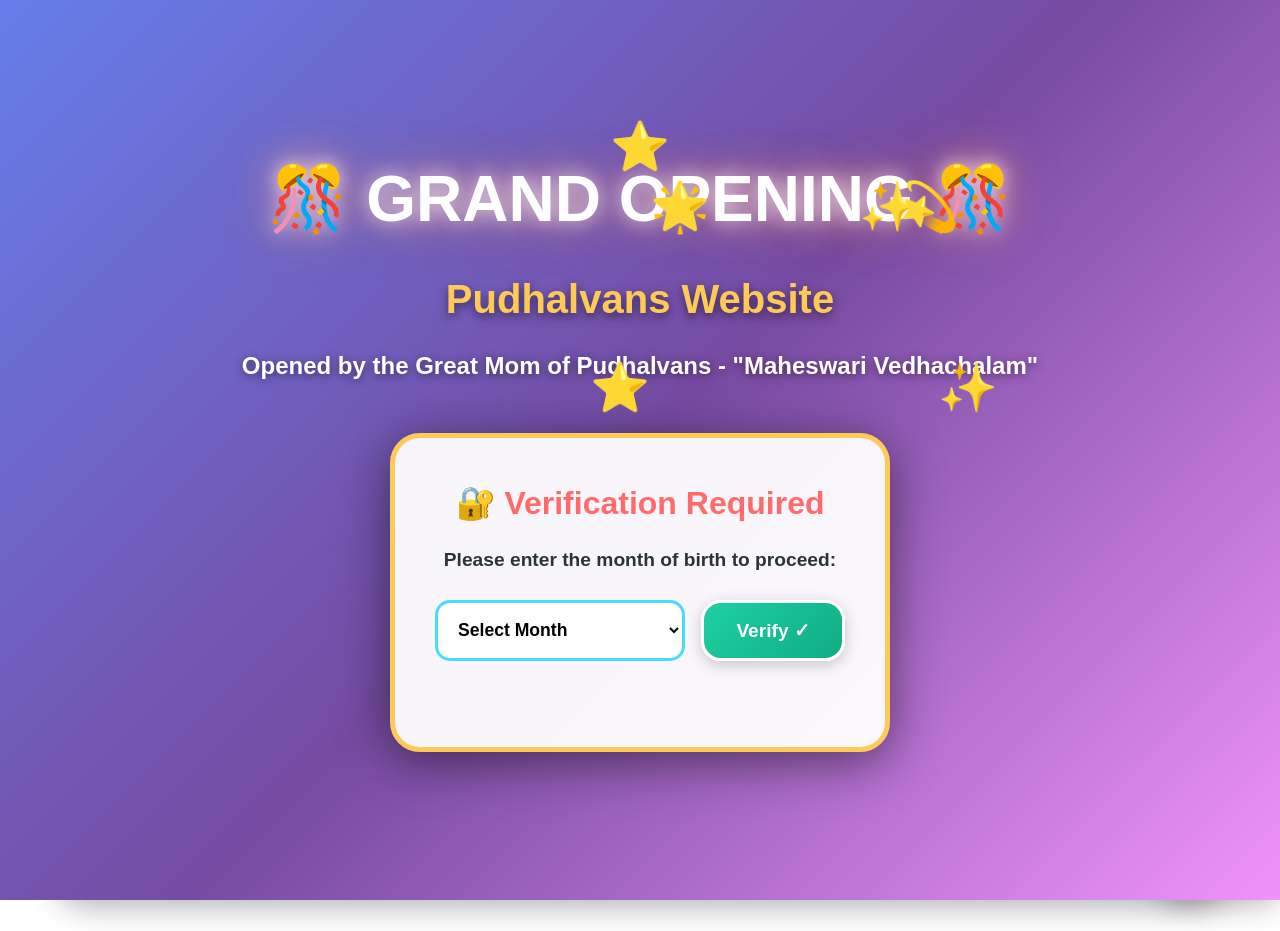
==== commit 55c04b5e: "style adjustments" ====
--- a/index.html
+++ b/index.html
@@ -2,7 +2,9 @@
 <html lang="en">
 <head>
     <meta charset="UTF-8">
-    <meta name="viewport" content="width=device-width, initial-scale=1.0">
+    <meta name="viewport" content="width=device-width, initial-scale=1.0, maximum-scale=5.0, user-scalable=yes">
+    <meta name="description" content="Pudhalvans - Educational games, activities, and content for kids and families">
+    <meta name="theme-color" content="#667eea">
     <title>Pudhalvans</title>
     <link rel="stylesheet" href="styles.css">
 </head>
--- a/styles.css
+++ b/styles.css
@@ -2501,8 +2501,8 @@
 
 .mascot-speech-bubble {
     position: absolute;
-    top: -50px;
-    left: -180px;
+    bottom: 40px;
+    right: 130px;
     background: white;
     color: #ff6b6b;
     padding: 0.8rem 1.2rem;
@@ -2512,22 +2512,36 @@
     box-shadow: 0 4px 10px rgba(0,0,0,0.2);
     border: 3px solid #feca57;
     white-space: nowrap;
-    opacity: 0;
+    opacity: 1;
     animation: bubbleFade 4s ease-in-out infinite;
     min-width: 150px;
     text-align: center;
+    z-index: 1000;
 }
 
 .mascot-speech-bubble::after {
     content: '';
     position: absolute;
-    bottom: -10px;
-    right: 20px;
+    bottom: 20px;
+    right: -12px;
     width: 0;
     height: 0;
-    border-left: 10px solid transparent;
-    border-right: 10px solid transparent;
-    border-top: 10px solid white;
+    border-top: 12px solid transparent;
+    border-bottom: 12px solid transparent;
+    border-left: 12px solid white;
+}
+
+.mascot-speech-bubble::before {
+    content: '';
+    position: absolute;
+    bottom: 18px;
+    right: -15px;
+    width: 0;
+    height: 0;
+    border-top: 14px solid transparent;
+    border-bottom: 14px solid transparent;
+    border-left: 14px solid #feca57;
+    z-index: -1;
 }
 
 @keyframes mascotFloat {
@@ -2542,9 +2556,11 @@
 @keyframes bubbleFade {
     0%, 100% {
         opacity: 0;
+        transform: translateY(10px) scale(0.9);
     }
     10%, 90% {
         opacity: 1;
+        transform: translateY(0) scale(1);
     }
 }
 
@@ -2559,11 +2575,96 @@
     }
     
     .mascot-speech-bubble {
-        left: -120px;
-        top: -40px;
+        bottom: 30px;
+        right: 90px;
         font-size: 0.8rem;
         padding: 0.6rem 1rem;
         min-width: 100px;
+    }
+    
+    .mascot-speech-bubble::after {
+        bottom: 15px;
+        right: -10px;
+        border-top: 10px solid transparent;
+        border-bottom: 10px solid transparent;
+        border-left: 10px solid white;
+    }
+    
+    .mascot-speech-bubble::before {
+        bottom: 13px;
+        right: -12px;
+        border-top: 12px solid transparent;
+        border-bottom: 12px solid transparent;
+        border-left: 12px solid #feca57;
+    }
+}
+
+@media (max-width: 480px) {
+    .mascot-container {
+        bottom: 5px;
+        right: 5px;
+    }
+    
+    .mascot-character {
+        width: 60px;
+    }
+    
+    .mascot-speech-bubble {
+        bottom: 20px;
+        right: 70px;
+        font-size: 0.7rem;
+        padding: 0.5rem 0.8rem;
+        min-width: 80px;
+    }
+    
+    .mascot-speech-bubble::after {
+        bottom: 12px;
+        right: -8px;
+        border-top: 8px solid transparent;
+        border-bottom: 8px solid transparent;
+        border-left: 8px solid white;
+    }
+    
+    .mascot-speech-bubble::before {
+        bottom: 10px;
+        right: -10px;
+        border-top: 10px solid transparent;
+        border-bottom: 10px solid transparent;
+        border-left: 10px solid #feca57;
+    }
+}
+
+/* Reset Button Responsive */
+@media (max-width: 768px) {
+    .reset-button-container {
+        padding: 1rem;
+        margin: 1.5rem 0;
+    }
+    
+    .reset-opening-btn {
+        padding: 1rem 2rem;
+        font-size: 1.1rem;
+    }
+    
+    .reset-info {
+        font-size: 0.9rem;
+    }
+}
+
+@media (max-width: 480px) {
+    .reset-button-container {
+        padding: 0.8rem;
+        margin: 1rem 0;
+    }
+    
+    .reset-opening-btn {
+        padding: 0.8rem 1.5rem;
+        font-size: 1rem;
+        width: 100%;
+    }
+    
+    .reset-info {
+        font-size: 0.85rem;
     }
 }
 
@@ -3102,3 +3203,243 @@
     font-weight: bold;
     text-shadow: 0 2px 5px rgba(0, 0, 0, 0.3);
 }
+
+/* Additional Responsive Utilities */
+
+/* Ensure images are responsive */
+img {
+    max-width: 100%;
+    height: auto;
+}
+
+/* Touch-friendly tap targets (minimum 44x44px) */
+button,
+.nav-btn,
+.category-btn,
+.level-btn,
+a {
+    min-height: 44px;
+    min-width: 44px;
+}
+
+/* Prevent text overflow */
+.category-content h3,
+.level-content h4,
+.container h2 {
+    word-wrap: break-word;
+    overflow-wrap: break-word;
+}
+
+/* Smooth scrolling for all devices */
+html {
+    scroll-behavior: smooth;
+}
+
+/* Improve touch scrolling on iOS */
+body {
+    -webkit-overflow-scrolling: touch;
+}
+
+/* Prevent horizontal scroll */
+body, html {
+    overflow-x: hidden;
+    max-width: 100%;
+}
+
+/* Small Phones (360px and below) */
+@media (max-width: 360px) {
+    header h1 {
+        font-size: 1.3rem;
+    }
+    
+    .nav-btn {
+        font-size: 0.85rem;
+        padding: 0.5rem 0.8rem;
+    }
+    
+    .hero h2 {
+        font-size: 1.3rem;
+    }
+    
+    .hero p {
+        font-size: 0.9rem;
+    }
+    
+    .carousel {
+        height: 180px;
+    }
+    
+    .container h2 {
+        font-size: 1.5rem;
+    }
+    
+    .category-btn {
+        font-size: 0.9rem;
+        padding: 1rem 0.6rem;
+    }
+    
+    .grand-title {
+        font-size: 1.5rem;
+    }
+    
+    .grand-subtitle {
+        font-size: 1.1rem;
+    }
+    
+    .verification-box {
+        padding: 0.8rem;
+    }
+    
+    .verification-box h3 {
+        font-size: 1.1rem;
+    }
+    
+    .month-select,
+    .verify-btn {
+        font-size: 0.85rem;
+    }
+}
+
+/* Landscape Mode Adjustments */
+@media (max-height: 500px) and (orientation: landscape) {
+    .hero {
+        padding: 1rem;
+    }
+    
+    .carousel {
+        height: 200px;
+    }
+    
+    .container {
+        padding: 1.5rem;
+    }
+    
+    .grand-opening-overlay {
+        overflow-y: auto;
+    }
+    
+    .grand-opening-content {
+        padding: 1rem 0;
+    }
+    
+    .grand-title {
+        font-size: 2rem;
+        margin-bottom: 0.5rem;
+    }
+    
+    .grand-subtitle {
+        font-size: 1.5rem;
+        margin-bottom: 0.5rem;
+    }
+    
+    .grand-message {
+        font-size: 1rem;
+        margin-bottom: 0.5rem;
+    }
+    
+    .verification-box {
+        padding: 1rem;
+        margin: 1rem auto;
+    }
+    
+    .ribbon-container {
+        height: 150px;
+        margin: 1rem auto;
+    }
+    
+    .opening-stars .star {
+        font-size: 1.5rem;
+    }
+}
+
+/* High DPI Displays */
+@media (-webkit-min-device-pixel-ratio: 2), (min-resolution: 192dpi) {
+    /* Sharper text rendering */
+    body {
+        -webkit-font-smoothing: antialiased;
+        -moz-osx-font-smoothing: grayscale;
+    }
+}
+
+/* Print Styles */
+@media print {
+    .grand-opening-overlay,
+    .mascot-container,
+    .reset-button-container,
+    .carousel-btn,
+    nav,
+    .floating-elements {
+        display: none !important;
+    }
+    
+    body {
+        background: white;
+    }
+    
+    .container {
+        box-shadow: none;
+        border: 1px solid #ccc;
+    }
+}
+
+/* Accessibility - Reduced Motion */
+@media (prefers-reduced-motion: reduce) {
+    *,
+    *::before,
+    *::after {
+        animation-duration: 0.01ms !important;
+        animation-iteration-count: 1 !important;
+        transition-duration: 0.01ms !important;
+    }
+    
+    html {
+        scroll-behavior: auto;
+    }
+}
+
+/* Dark Mode Support (Optional) */
+@media (prefers-color-scheme: dark) {
+    /* Keep the colorful design - no changes needed */
+    /* The vibrant gradient design works well in both modes */
+}
+
+/* Focus Styles for Keyboard Navigation */
+button:focus,
+input:focus,
+select:focus,
+textarea:focus,
+a:focus {
+    outline: 3px solid #feca57;
+    outline-offset: 2px;
+}
+
+/* Improve button active states for touch */
+button:active,
+.nav-btn:active,
+.category-btn:active {
+    transform: scale(0.98);
+}
+
+/* Ensure proper spacing on very small screens */
+@media (max-width: 320px) {
+    .container {
+        padding: 1rem 0.5rem;
+    }
+    
+    .hero {
+        padding: 1rem 0.5rem;
+    }
+    
+    .verification-box {
+        padding: 0.6rem;
+    }
+    
+    .month-select {
+        font-size: 0.8rem;
+    }
+    
+    .verify-btn {
+        font-size: 0.8rem;
+        padding: 0.6rem 1rem;
+    }
+}
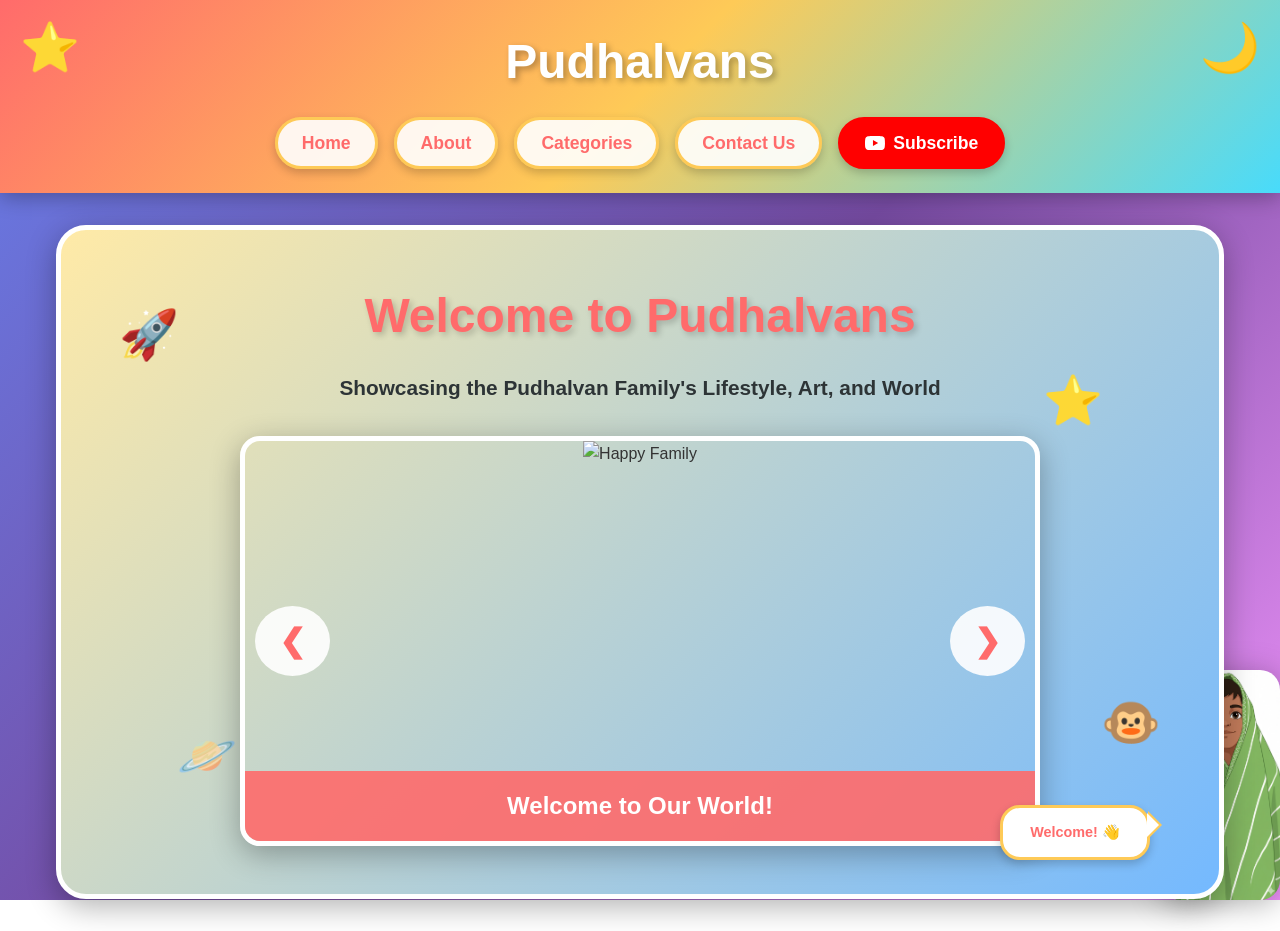
==== commit 68608190: "style again" ====
--- a/index.html
+++ b/index.html
@@ -9,58 +9,6 @@
     <link rel="stylesheet" href="styles.css">
 </head>
 <body>
-    <!-- Grand Opening Screen -->
-    <div id="grandOpening" class="grand-opening-overlay">
-        <div class="grand-opening-content">
-            <div class="opening-stars">
-                <div class="star">⭐</div>
-                <div class="star">✨</div>
-                <div class="star">🌟</div>
-                <div class="star">💫</div>
-                <div class="star">⭐</div>
-                <div class="star">✨</div>
-            </div>
-            
-            <div class="opening-title">
-                <h1 class="grand-title">🎊 GRAND OPENING 🎊</h1>
-                <h2 class="grand-subtitle">Pudhalvans Website</h2>
-                <p class="grand-message">Opened by the Great Mom of Pudhalvans - "Maheswari Vedhachalam"</p>
-            </div>
-            
-            <div class="verification-box" id="verificationBox">
-                <h3>🔐 Verification Required</h3>
-                <p>Please enter the month of birth to proceed:</p>
-                <div class="month-input-container">
-                    <select id="monthInput" class="month-select">
-                        <option value="">Select Month</option>
-                        <option value="1">January</option>
-                        <option value="2">February</option>
-                        <option value="3">March</option>
-                        <option value="4">April</option>
-                        <option value="5">May</option>
-                        <option value="6">June</option>
-                        <option value="7">July</option>
-                        <option value="8">August</option>
-                        <option value="9">September</option>
-                        <option value="10">October</option>
-                        <option value="11">November</option>
-                        <option value="12">December</option>
-                    </select>
-                    <button onclick="verifyMonth()" class="verify-btn">Verify ✓</button>
-                </div>
-                <div id="verificationError" class="verification-error"></div>
-            </div>
-            
-            <div class="ribbon-container" id="ribbonContainer" style="display: none;">
-                <div class="ribbon-left" id="ribbonLeft"></div>
-                <div class="ribbon-right" id="ribbonRight"></div>
-                <div class="scissors" id="scissors">✂️</div>
-            </div>
-            
-            <div class="confetti-container" id="confettiContainer"></div>
-        </div>
-    </div>
-
     <!-- Mascot Character -->
     <div class="mascot-container"></div>
         <img src="mascot.png" alt="Pudhalvans Mascot" class="mascot-character active" id="mascot1">
@@ -754,14 +702,6 @@
                 </div>
                 <h2>Contact Us 📧</h2>
                 
-                <!-- Hidden Reset Button - Click "Contact Us" title 5 times to reveal -->
-                <div id="resetButtonContainer" class="reset-button-container" style="display: none;">
-                    <button type="button" class="reset-opening-btn" onclick="resetGrandOpening()">
-                        🔄 Reset Grand Opening
-                    </button>
-                    <p class="reset-info">Click to see the grand opening again on next page load</p>
-                </div>
-                
                 <form id="contactForm" onsubmit="handleSubmit(event)"></form>
                     <div class="form-row">
                         <div class="form-group">
